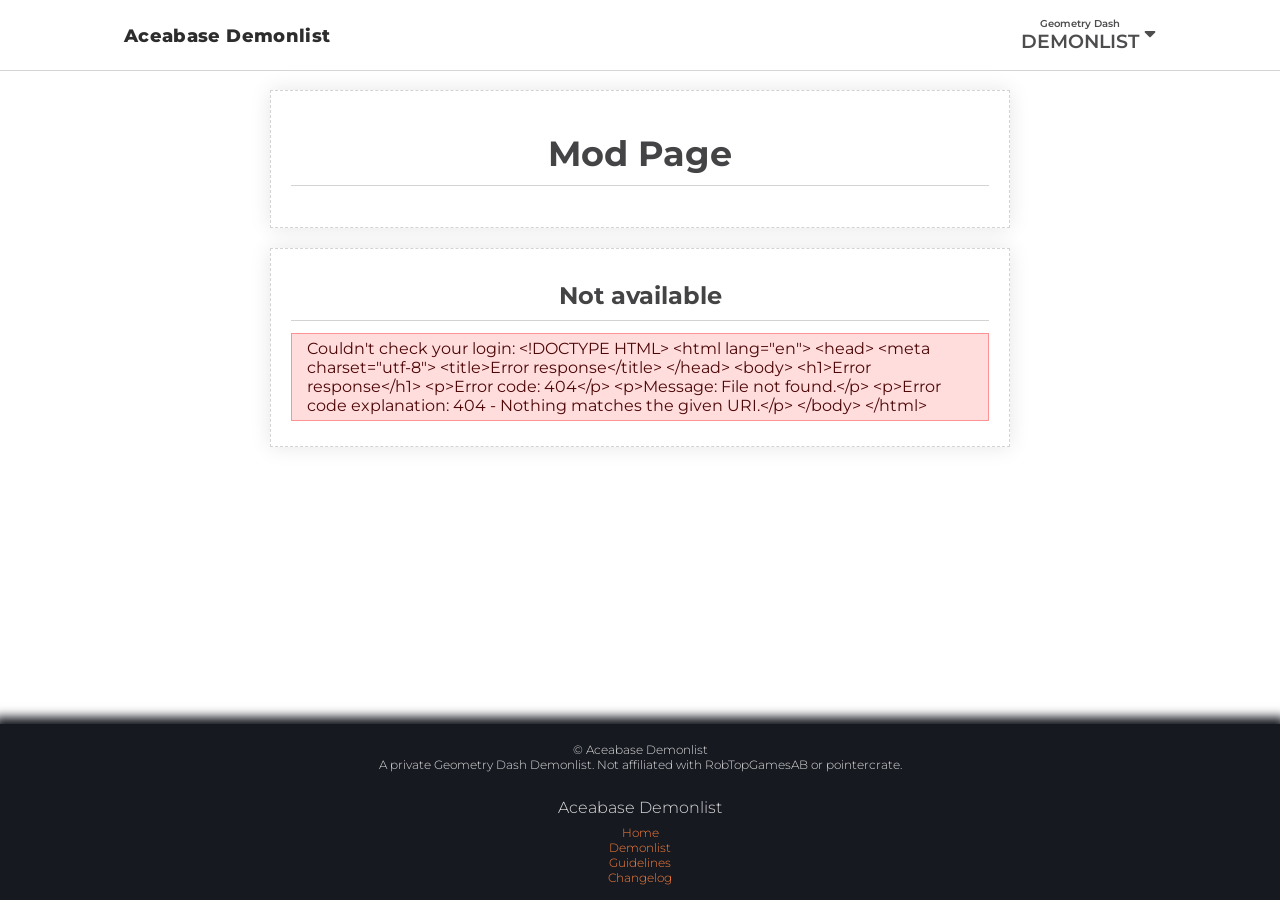
==== admin/index.html @ 79df005d "Mod page: same code on every list (site.json) + states and provinces Getting the mod page ready to r" ====
<!DOCTYPE html>
<html lang="en">
<head>
<meta charset="utf-8">
<link rel="icon" type="image/svg+xml" href="../favicon.svg">
<meta name="viewport" content="width=device-width, initial-scale=1">
<meta name="robots" content="noindex, nofollow">
<title>Mod Page · Aceabase Demonlist</title>
<meta name="description" content="Where the list editors update Aceabase Demonlist.">

<script src="../static/core/js/vendor/jquery.min.js"></script>
<script src="../data/config.js"></script>
<script src="../data/demons.js"></script>
<script src="../data/goal-levels.js"></script>
<script src="../data/goals.js"></script>
<script src="../static/js/list-utils.js"></script>

<link rel="stylesheet" href="../static/core/css/icon.css">
<link rel="stylesheet" href="../static/core/css/nav.css">
<link rel="stylesheet" href="../static/core/css/main.css">
<link rel="stylesheet" href="../static/core/css/ui.css">
<link rel="stylesheet" href="../static/core/css/core.css">
<link rel="stylesheet" href="../static/core/css/fa.all.min.css">
<link rel="stylesheet" href="../static/css/admin.css">
<link rel="stylesheet" href="https://fonts.googleapis.com/css?family=Montserrat|Montserrat:light,bold">
</head>
<body>
<div id="bg" aria-hidden="true"></div>
<div class="content">
<header>
<nav class="center collapse underlined see-through">
  <div class="nav-icon nav-nohide" style="margin-right:auto">
    <a href="../index.html" aria-label="Go to homepage" style="font-weight:800;letter-spacing:.02em;font-size:1.1rem">Aceabase Demonlist</a>
  </div>
  <div class="nav-group">
    <a class="nav-item hover white" href="../demonlist/index.html">
      <span class="flex col"><span style="font-size:50%">Geometry Dash</span><span>DEMONLIST</span></span>
      <i class="fas fa-sort-down" style="height:50%; padding-left:5px"></i>
    </a>
    <ul class="nav-hover-dropdown">
      <li><a class="white hover" href="../guidelines/index.html">Guidelines</a></li>
      <li><a class="white hover" href="../changelog/index.html">Changelog</a></li>
      <li><a class="white hover" href="../demonlist/statsviewer.html">Stats Viewer</a></li>
      <li class="mod-nav"><a class="white hover" href="/api/login">Mod login</a></li>
    </ul>
  </div>
  <div class="nav-item collapse-button nav-nohide">
    <div class="hamburger hover"><input type="checkbox"><span></span><span></span><span></span></div>
  </div>
  <div class="nav-drop-down">
    <a class="nav-item hover white" href="../index.html">Home</a>
    <a class="nav-item hover white" href="../demonlist/index.html">
      <span class="flex col"><span style="font-size:50%">Geometry Dash</span><span>DEMONLIST</span></span>
    </a>
    <ul class="nav-hover-dropdown">
      <li><a class="white hover" href="../guidelines/index.html">Guidelines</a></li>
      <li><a class="white hover" href="../changelog/index.html">Changelog</a></li>
      <li><a class="white hover" href="../demonlist/statsviewer.html">Stats Viewer</a></li>
      <li class="mod-nav"><a class="white hover" href="/api/login">Mod login</a></li>
    </ul>
  </div>
</nav>
<div></div>
</header>

<div class="container" id="admin-page">
  <section class="panel fade">
    <h1 class="underlined pad">Mod Page</h1>
    <p id="who" class="who">Checking if you're logged in...</p>
  </section>

  <!-- shown when not logged in -->
  <section class="panel fade" id="login-panel" hidden>
    <h2 class="underlined pad">Log in</h2>
    <div id="login-problem" class="info-red" hidden></div>
    <div id="denied" class="info-yellow" hidden>
      <p>The Discord account <b id="denied-user"></b> isn't on the editor list yet.</p>
      <p>Send Nigel this ID so he can add you:</p>
      <div class="copy-row">
        <code id="denied-id"></code>
        <button type="button" class="button white hover small" id="denied-copy">Copy</button>
      </div>
    </div>
    <p>Only the list editors can make changes here. Log in with your Discord account to start.</p>
    <a class="button blue hover big-button" id="login-button" href="/api/login">Log in with Discord</a>
  </section>

  <!-- shown when the server isn't set up or can't be reached -->
  <section class="panel fade" id="down-panel" hidden>
    <h2 class="underlined pad">Not available</h2>
    <p id="down-msg" class="info-red"></p>
  </section>

  <div id="tools" hidden>
    <nav class="panel fade jump" aria-label="Tools">
      <a href="#panel-clear">Add a clear</a>
      <a href="#panel-grind">Grind</a>
      <a href="#panel-members">Members</a>
      <a href="#panel-videos">Clears &amp; videos</a>
      <a href="#panel-order">List order</a>
      <a href="#panel-edits">Recent edits</a>
      <a href="#panel-mods" hidden>Mods</a>
    </nav>

    <datalist id="player-names"></datalist>

    <!-- 1. Add a clear -->
    <section class="panel fade tool" id="panel-clear">
      <h2 class="underlined pad">Add a clear</h2>
      <p class="hint">A finished run (100%), or progress on a level that's already on the list.</p>
      <label class="field">
        <span>Player</span>
        <input type="text" id="clear-player" list="player-names" autocomplete="off" autocapitalize="off" spellcheck="false" placeholder="Name on the list">
      </label>
      <div id="clear-new" class="new-player" hidden>
        <p class="hint" id="clear-new-text">New player - they'll be added to the list too. Pick their country:</p>
        <select id="clear-country" class="country-select"></select>
        <select id="clear-subdivision" class="country-select" hidden></select>
      </div>
      <div class="field">
        <label for="clear-level">Level</label>
        <div class="level-row">
          <input type="text" id="clear-level" autocomplete="off" autocapitalize="off" spellcheck="false" placeholder="Level ID or gdladder / gdbrowser link">
          <button type="button" class="button white hover" id="clear-check">Check</button>
        </div>
        <div class="level-info" id="clear-level-info" hidden></div>
      </div>
      <div class="two">
        <label class="field">
          <span>Progress %</span>
          <input type="number" id="clear-progress" min="1" max="100" step="1" inputmode="numeric" value="100">
        </label>
        <label class="field">
          <span>Video link <i>(optional)</i></span>
          <input type="url" id="clear-video" autocomplete="off" autocapitalize="off" spellcheck="false" placeholder="YouTube or Google Drive">
        </label>
      </div>
      <button type="button" class="button blue hover save" id="clear-save">Save clear</button>
      <div class="msg" id="clear-msg" hidden></div>
    </section>

    <!-- 2. The Grind -->
    <section class="panel fade tool" id="panel-grind">
      <h2 class="underlined pad">Grind</h2>
      <p class="hint">The levels players are working on. Pick a player to see what they're grinding now.</p>
      <label class="field">
        <span>Player</span>
        <input type="text" id="grind-player" list="player-names" autocomplete="off" autocapitalize="off" spellcheck="false" placeholder="Name on the list">
      </label>
      <div id="grind-current" class="current" hidden></div>
      <div id="grind-editing" class="info-yellow" hidden></div>
      <div class="field">
        <label for="grind-level">Level</label>
        <div class="level-row">
          <input type="text" id="grind-level" autocomplete="off" autocapitalize="off" spellcheck="false" placeholder="Level ID or gdladder / gdbrowser link">
          <button type="button" class="button white hover" id="grind-check">Check</button>
        </div>
        <div class="level-info" id="grind-level-info" hidden></div>
      </div>
      <fieldset class="field best">
        <legend>Best run from 0%</legend>
        <div class="choices">
          <label><input type="radio" name="grind-best" value="num" checked> <span>Best run</span></label>
          <label><input type="radio" name="grind-best" value="zero"> <span>Not started</span></label>
          <label><input type="radio" name="grind-best" value="null"> <span>Don't know</span></label>
        </div>
        <div class="best-num" id="grind-best-num-row">
          <input type="number" id="grind-best-num" min="0" max="100" step="1" inputmode="numeric" placeholder="e.g. 45"> <span>%</span>
        </div>
      </fieldset>
      <div class="field">
        <span class="label">Runs <i>(practice runs, like 42–100)</i></span>
        <div id="grind-runs" class="runs"></div>
        <button type="button" class="button white hover small" id="grind-add-run">+ Add a run</button>
      </div>
      <div class="rules info-yellow">
        <b>Grind rules</b>
        <ul>
          <li>Only add a run that isn't completely inside another one. If they have 5–26, leave out 5–25.</li>
          <li>Leave out runs inside their best from 0% too (with a best of 40%, 10–30 doesn't go in).</li>
          <li>Did the same run more than once? Put that in the note, like "48% twice."</li>
        </ul>
      </div>
      <label class="field">
        <span>Note <i>(optional, one line)</i></span>
        <input type="text" id="grind-note" autocomplete="off" placeholder="e.g. 48% twice.">
        <small class="counter" id="grind-note-count"></small>
      </label>
      <div class="buttons">
        <button type="button" class="button blue hover save" id="grind-save">Save grind</button>
        <button type="button" class="button white hover" id="grind-clear">Clear the form</button>
      </div>
      <div class="msg" id="grind-msg" hidden></div>
    </section>

    <!-- 3. Members -->
    <section class="panel fade tool" id="panel-members">
      <h2 class="underlined pad">Members</h2>
      <h3>Add a member</h3>
      <p class="hint">For someone with no clears yet. (Adding a clear for a new name adds them too.)</p>
      <div class="two">
        <label class="field">
          <span>Name</span>
          <input type="text" id="member-name" autocomplete="off" autocapitalize="off" spellcheck="false" placeholder="Their name on the list">
        </label>
        <label class="field">
          <span>Country</span>
          <select id="member-country" class="country-select"></select>
        </label>
        <label class="field" id="member-subdivision-row" hidden>
          <span>State / province</span>
          <select id="member-subdivision" class="country-select"></select>
        </label>
      </div>
      <button type="button" class="button blue hover save" id="member-save">Add member</button>
      <div class="msg" id="member-msg" hidden></div>
      <h3>Everyone on the list</h3>
      <ul class="roster" id="roster"></ul>
    </section>

    <!-- 4. Clears & videos -->
    <section class="panel fade tool" id="panel-videos">
      <h2 class="underlined pad">Clears &amp; videos</h2>
      <p class="hint">Add or remove the video on a clear, or take off a clear that was added by mistake.</p>
      <label class="field">
        <span>Player</span>
        <input type="text" id="video-player" list="player-names" autocomplete="off" autocapitalize="off" spellcheck="false" placeholder="Name on the list">
      </label>
      <label class="field" id="video-record-row" hidden>
        <span>Clear</span>
        <select id="video-record"></select>
      </label>
      <p class="hint" id="video-none" hidden></p>
      <div id="video-tools" hidden>
        <p class="current-video" id="video-current"></p>
        <label class="field">
          <span>Video link</span>
          <input type="url" id="video-url" autocomplete="off" autocapitalize="off" spellcheck="false" placeholder="YouTube or Google Drive">
        </label>
        <div class="buttons">
          <button type="button" class="button blue hover save" id="video-save">Save video</button>
          <button type="button" class="button white hover" id="video-remove">Remove video</button>
        </div>
        <div class="danger">
          <button type="button" class="button red hover" id="record-remove">Remove this clear</button>
          <span class="hint">Only for a clear added by mistake.</span>
        </div>
      </div>
      <div class="msg" id="video-msg" hidden></div>
    </section>

    <!-- 5. List order -->
    <section class="panel fade tool" id="panel-order">
      <h2 class="underlined pad">List order</h2>
      <p>Re-checks every demon's placement on the AREDL and GD Demon Ladder and re-sorts the list to match. Takes a couple of minutes.</p>
      <button type="button" class="button blue hover save" id="order-save">Refresh the order</button>
      <div class="msg" id="order-msg" hidden></div>
      <p>Checks Nigel's YouTube channel and puts his showcase on every level that has one. It also runs by itself on Mondays and Thursdays.</p>
      <button type="button" class="button blue hover save" id="showcase-save">Check Nigel's channel</button>
      <div class="msg" id="showcase-msg" hidden></div>
    </section>

    <!-- 6. Recent edits -->
    <section class="panel fade tool" id="panel-edits">
      <h2 class="underlined pad">Recent edits</h2>
      <p class="hint">Every edit from this page, newest first. Reload the page once one is live to see it in the tools above.</p>
      <ul class="edits" id="edits"><li class="hint">Loading...</li></ul>
      <button type="button" class="button white hover small" id="edits-refresh">Refresh</button>
    </section>

    <!-- 7. Mods (Nigel only; the server refuses everyone else) -->
    <section class="panel fade tool" id="panel-mods" hidden>
      <h2 class="underlined pad">Mods</h2>
      <p class="hint">Only you can see this. It sets who can log in here and the List Mods panel on the list. A change counts a minute or two after it's live, once the site has redeployed.</p>
      <h3>Add a mod</h3>
      <p class="hint">Their Discord ID: in Discord, turn on Developer Mode (Settings &gt; Advanced), then right-click their name and pick Copy User ID. Or have them try to log in here: the page shows them their ID with a Copy button. Saving an ID that's already a mod changes their name or rank.</p>
      <div class="two">
        <label class="field">
          <span>Discord ID</span>
          <input type="text" id="mod-id" inputmode="numeric" autocomplete="off" spellcheck="false" placeholder="17-20 digits">
        </label>
        <label class="field">
          <span>Name</span>
          <input type="text" id="mod-name" autocomplete="off" autocapitalize="off" spellcheck="false" placeholder="As it shows in List Mods">
        </label>
      </div>
      <label class="field">
        <span>Rank</span>
        <select id="mod-role">
          <option value="mod">Mod</option>
          <option value="head">Head mod</option>
        </select>
      </label>
      <button type="button" class="button blue hover save" id="mod-save">Save mod</button>
      <div class="msg" id="mod-msg" hidden></div>
      <h3>The mod team</h3>
      <ul class="mods" id="mod-team"><li class="hint">Loading...</li></ul>
    </section>
  </div>
</div>
</div>

<footer class="center">
  <span class="overline pad" style="text-align:center">
    <span id="footer-name"></span><br>
    A private Geometry Dash Demonlist. Not affiliated with RobTopGamesAB or pointercrate.
  </span>
  <div class="flex no-stretch">
    <nav>
      <h2>Aceabase Demonlist</h2>
      <a class="link" href="../index.html">Home</a><br>
      <a class="link" href="../demonlist/index.html">Demonlist</a><br>
      <a class="link" href="../guidelines/index.html">Guidelines</a><br>
      <a class="link" href="../changelog/index.html">Changelog</a><br>
    </nav>
  </div>
  <script>document.getElementById("footer-name").textContent = "© " + window.SITE.name;</script>
</footer>

<script src="../static/core/js/nav.js"></script>
<script src="../static/js/modnav.js"></script>
<script src="../static/js/admin.js"></script>
</body>
</html>
---- static/core/css/icon.css ----
.plus {
  height: 25px;
  width: 25px;
  top: 10px;
  right: 10px;
}

.plus,
.plus:before,
.plus:after {
  position: absolute;
}

.plus:before,
.plus:after {
  position: absolute;
  left: 15px;
  content: " ";
  height: 25px;
  width: 3px;
  background-color: #333;
  border-radius: 10px;
}

.plus:before {
  transform: rotate(90deg);
}

.plus.cross:before {
  transform: rotate(45deg);
}

.plus.cross:after {
  transform: rotate(-45deg);
}

.hamburger {
  display: block;
  position: relative;
  top: 0px;
  left: 0px;

  padding: 5px;
}

.hamburger input {
  display: block;
  width: 40px;
  height: 32px;
  position: absolute;
  top: -2px;
  left: -2px;

  opacity: 0; /* hide this */
  z-index: 2; /* and place it over the hamburger */
}

.hamburger span {
  display: block;
  width: 33px;
  height: 4px;
  margin-bottom: 5px;
  position: relative;

  background: #888;
  border-radius: 3px;

  z-index: 1;

  transform-origin: 4px 0px;

  transition: transform 0.5s cubic-bezier(0.77, 0.2, 0.05, 1),
    background 0.5s cubic-bezier(0.77, 0.2, 0.05, 1), opacity 0.55s ease;
}

.hamburger span:first-child {
  transform-origin: 0% 0%;
}

.hamburger span:nth-last-child(1) {
  transform-origin: 0% 100%;
}

.hamburger input:checked ~ span {
  opacity: 1;
  transform: rotate(45deg) translate(-1px, -1px);
  background: #232323;
}

.hamburger input:checked ~ span:nth-last-child(2) {
  opacity: 0;
  transform: rotate(0deg) scale(0.2, 0.2);
}

.hamburger input:checked ~ span:nth-last-child(1) {
  transform: rotate(-45deg) translate(1px, 1px);
}

.hamburger.hover,
.plus.hover,
.arrow.hover,
i.fa.hover {
  opacity: 0.3;
  cursor: pointer;
}

.hamburger.hover input {
  cursor: pointer;
}

.hamburger.hover > span {
  background: #333;
}

.hamburger.hover:hover,
.plus.hover:hover,
.arrow.hover:hover,
i.fa.hover:hover {
  opacity: 1;
}

.arrow {
  width: 13px;
  height: 13px;
  display: inline-block;
  position: relative;
  bottom: -5px;
  left: -10px;
  transition: 0.4s ease;
  margin-top: 2px;
  text-align: left;
  transform: rotate(45deg);
  float: right;
}

.arrow:before,
.arrow:after {
  position: absolute;
  content: "";
  display: inline-block;
  width: 12px;
  height: 3px;
  background-color: #333;
  transition: 0.4s ease;
}

.arrow:after {
  position: absolute;
  transform: rotate(90deg);
  top: -5px;
  left: 5px;
}

.active .arrow {
  transform: rotate(45deg) translate(-5px, -5px);
}

.active .arrow:before {
  transform: translate(10px, 0);
}

.active .arrow:after {
  transform: rotate(90deg) translate(10px, 0);
}


/*
 Flag styles, taken from https://github.com/lipis/flag-icon-css
 */

.flag-icon-background{background-size:contain;background-position:50%;background-repeat:no-repeat}.flag-icon{background-size:contain;background-position:50%;background-repeat:no-repeat;position:relative;display:inline-block;width:1.33333333em;line-height:1em}.flag-icon:before{content:'\00a0'}
---- static/core/css/nav.css ----
header nav {
  width: 100%;
  height: 70px;

  display: flex;
  flex-direction: row;
  flex-wrap: wrap;

  position: fixed;

  z-index: 999;

  background: var(--color-bg);

  font-size: 1.2em;
  font-weight: 600;
  text-align: center;
}

header nav + * {
  padding-top: 70px;
}

header nav .nav-icon {
  font-size: 150%;
  padding: 5px 20px;
  display: flex;
  align-items: center;
}

header nav .nav-item {
  height: 60px;

  display: flex;
  flex-direction: row;
  justify-content: center;
  align-items: center;

  padding: 5px 20px;

  cursor: pointer;

  position: relative;
}

header nav .nav-item-right {
  margin-left: auto;
}

header nav .nav-group {
  display: flex;
  position: relative;
}

header nav .nav-group-right {
  justify-content: flex-end;
  margin-left: auto;
}

header nav .nav-button {
  width: 40px;
}

header nav .nav-drop-down {
  top: 70px;
  position: absolute;

  background: inherit;
  width: 100%;
  display: none;

  z-index: 1000;

  box-shadow: 0px 7px 10px 1px rgba(0, 0, 0, 0.2);
}

/*
 * Things for on hover sub-menus.
 */
header nav .nav-hover-dropdown {
  margin: 0;
  width: 100%;
  font-size: 90%;
}

header nav .nav-group .nav-hover-dropdown {
  position: absolute;
  top: 70px;

  border: 1px solid rgba(211, 211, 211, 1);
  border-top: 0;
  display: none;
}

header nav .nav-group:hover .nav-hover-dropdown {
  display: block;
}

header nav .nav-hover-dropdown a {
  padding: 10px 20px;
  display: block;
  text-align: left;
}

header nav .nav-drop-down .nav-hover-dropdown a {
  padding-left: 35px;
}

/* --------- smartphone ----------- */
@media (max-width: 1071px) {
  .collapse > :not(.nav-drop-down).nav-group:not(.nav-nohide) {
    display: none;
  }

  .nav-drop-down * {
    align-content: flex-start !important;
    text-align: left !important;
  }

  .nav-drop-down .nav-item {
    justify-content: flex-start;
    height: 50px;
  }

  .nav-drop-down .nav-item > * {
    margin: 0;
  }

  .nav-drop-down.extended {
    display: block;
  }

  .collapse-button {
    display: flex;
    height: 27px !important;
    width: 32px !important;
    margin-top: 24.5px !important;
    margin-bottom: 18.5px !important;
    margin-right: 20px;
    padding: 0px !important;
  }
}

@media (min-width: 1072px) {

  .nav-drop-down {
    display: none;
  }

  .collapse-button {
    display: none !important;
  }
}

footer {
  display: flex;
  flex-direction: column;
  justify-content: center;

  padding-top: 1% !important;

  width: 100%;

  font-size: 0.75em;
  font-weight: 300;
  text-align: center;

  background: #171921;
  color: #ddd;

  box-shadow: 0px -1px 10px 6px #171921;

  position: relative;
  z-index: 1;
}

footer .flex {
  justify-content: center;
}

footer .flex > * {
  margin: 1% 1%;
  min-width: 150px;
  max-width: 30%;
}

footer a.link {
  color: var(--color-link-dark);
}

/* footer nav points to other pages of this same site - no external-link icon */
footer nav a.link:after {
  content: none;
}

footer h2 {
  font-size: 1.3em;
}

footer > * {
  margin: 0.4% 1%;
}

footer * {
  font-weight: inherit;
}

@media (max-width: 1071px) {
  footer > * {
    margin: 10px 10px;
  }

  footer .flex {
    flex-direction: column;
    align-items: center;
  }

  footer .flex {
    flex-wrap: wrap;
  }

  /* stacked footer links: give each one a finger-sized row */
  footer nav a.link {
    display: inline-block;
    padding: 5px 6px;
  }
}
---- static/core/css/main.css ----
:root {
  --color-ok-bg: rgb(238, 255, 228);
  --color-ok-border: #a8ff93;
  --color-ok-text: #074d07;
  --color-ok-accent: #68bf0b;

  --color-warn-bg: #fffadd;
  --color-warn-border: #e0e37b;
  --color-warn-text: #4d4707;
  /* --color-warn-accent */

  --color-error-bg: #fdd;
  --color-error-border: #ff9393;
  --color-error-text: #4d0707;
  /* --color-error-accent */

  --color-consider-bg: #D8EFF3;
  /* --color-consider-border */
  --color-consider-text: #326067;
  /* --color-consider-accent */

  --color-text: #444446;
  --color-text-accent: #222;

  --color-border: lightgray;
  --color-border-broken: #555;

  --color-bg: white;

  --color-link: blue;
  --color-link-dark: #f77e39;

  --color-pc-button-bg: #0881c6;
  --color-pc-button-bg-hover: #076696;
  --color-pc-button-bg-click: #055075;
  --color-pc-button-text: white;
  --color-pc-button-text-click: #eee;

  --color-imp-button-bg: #ff003c;
  --color-imp-button-bg-hover: #ff2457;
  --color-imp-button-bg-click: #f21347;

  --color-unobstrusive-button-bg: var(--color-bg);
  --color-unobstrusive-button-bg-hover: #ddd;
  --color-unobstrusive-button-bg-click: #aaa;
  --color-unobstrusive-button-text: var(--color-text);
  --color-unobstrusive-button-text-click: #111;
}

body {
  color: var(--color-text);

  position: relative;

  min-width: 100%;
  height: 100%;

  background-attachment: fixed;
  background-position: center;
  background-repeat: no-repeat;
  background-size: cover;
}

@media (max-width: 767px) {
  body {
    background-image: none;
  }
}

body {
  font-family: "Montserrat", sans-serif;
}

/* input elements are weird about their font */
input {
  font-family: inherit;
  font-size: inherit;
}

/* If element to scroll to is selected by id in URL, add offset to account for nav bar */
:target:before {
  content: "";
  display: block;
  height: calc(90px + 0.6em); /* fixed header height*/
  margin-top: calc(-90px - 0.6em); /* negative fixed header height */
}
---- static/core/css/ui.css ----
/* Default Button style */

.button {
  padding: 10px 20px;
  text-align: center;
  border: none;
  cursor: pointer;
  display: flex;
  justify-content: center;
  align-items: center;
  text-wrap: wrap;
}

.button.disabled,
.button[disabled] {
  cursor: not-allowed;
}

.button.fade {
  box-shadow: 0px 0px 20px 3px rgba(0, 0, 0, 0.2);
}

.button.hover:not(.disabled):not(.no-shadow):not([disabled]):hover {
  box-shadow: 5px 5px 20px 0px rgba(0, 0, 0, 0.5);
}

/* Link styles */

a.link {
  color: var(--color-link);
}

a.link:after {
  font-family: "Font Awesome 5 Free";
  font-weight: 600;
  font-style: normal;

  display: inline-block;

  text-decoration: inherit;

  margin: auto 3px;
}

a.link:after {
  content: "\f35d";
  text-decoration: none;
}

@media (max-width: 768px) {
  a.mobile-only-link {
    color: var(--color-link);
  }

  a.mobile-only-link:after {
    font-family: "Font Awesome 5 Free";
    font-weight: 600;
    font-style: normal;
    display: inline-block;
    text-decoration: inherit;
    margin: auto 3px;
  }

  a.mobile-only-link:after {
    content: "\f35d";
    text-decoration: none;
  }
}

/* Default header styles */

body,
html {
  height: 100%;
}

body {
  margin: 0px;
}

h1,
h2,
h3,
h4,
h5 {
  text-align: center;
}

h1 {
  font-size: 2.2em;
  margin: 0.6em 0;
}

h2 {
  font-size: 1.5em;
  margin: 0.5em 0;
}

h3 {
  font-size: 1em;
  margin: 0.3em 0;
}

h4 {
  font-size: 0.8em;
  margin: 0.4em 0;
}

@media (max-width: 767px) {
  h1 {
    font-size: 1.9em;
  }

  h2 {
    font-size: 1.5em;
  }

  h3 {
    font-size: 1.1em;
  }
}

/* Misc element styles */

iframe {
  border: none;
}

table {
  border-collapse: collapse;
}

ul {
  padding: 0;
  list-style: none;
}

a {
  color: var(--color-text-accent);
  text-decoration: none;
  cursor: pointer;
}

*:focus {
  outline: none;
}

/* Flex layout classes */

.flex {
  display: flex;
  justify-content: flex-start;
  position: relative;
  max-width: 100%;
  flex-flow: row nowrap;
}

.flex.wrap {
  flex-wrap: wrap;
}

.flex.col {
  flex-direction: column;
}

@media (max-width: 767px) {
  .flex.mobile-col {
    flex-direction: column;
  }
}

.flex.space {
  justify-content: space-between;
}

.flex.cen {
  justify-content: center;
  align-items: center;
}

.flex:not(.no-stretch) > *:not(.no-stretch) {
  flex-grow: 1;
}

.overlay {
  display: none;
  position: fixed;
  top: 0;
  left: 0;
  right: 0;
  bottom: 0;
  background-color: rgba(255, 255, 255, 0.8);
  z-index: 1083458237;
}

.dialog {
  position: fixed;
  top: 50%;
  left: 50%;
  transform: translate(-50%, -50%);
  background: var(--color-bg);;
  box-shadow: 0px 0px 20px 0px rgba(0, 0, 0, 0.3);
  border: 1px var(--color-border-broken) dashed;
  padding: 10px;
  max-width: 600px;
  overflow:auto;
  max-height:100%;
  box-sizing:border-box
}

.dialog p {
  margin: 15px;
}

/* Panel styles */

.panel {
  padding: 20px;
  margin: 30px 10px;

  text-align: center;

  position: relative;

  background: var(--color-bg);

  flex-grow: 1;
  overflow: hidden;
}

.closable {
  transition: opacity 1s;
}

.closable.initial-hidden {
  display: none;
  opacity: 0;
}

/* Roman list */

ul.roman {
  list-style-position: inside;
}

ul.roman li {
  font-weight: bolder;
  list-style-type: upper-roman;
  margin: 8px 0px;
}

/* General Input Styles */

input, textarea {
  border-radius: 0;
}

textarea {
  background: var(--color-bg);
  border: 1px solid var(--color-border);
  padding: 5px;
  box-sizing: border-box;
  resize: none;
}

input[type="text"],
input[type="number"],
input[type="url"],
input[type="password"],
input[type="datetime-local"],
textarea {
  border: 1px solid var(--color-border);
  color: var(--color-text);
  min-width: 0; /* Firefox and Egde need this */

  padding: 0px 5px;

  background: var(--color-bg);
  box-sizing: border-box;
}

input[type="text"],
input[type="number"],
input[type="url"],
input[type="password"],
input[type="datetime-local"]{
  min-height: 1em;
  height: 2em;
}

form input[type="text"]:valid,
form input[type="number"]:valid,
form input[type="url"]:valid,
form input[type="password"]:valid,
form input[type="datetime-local"]:valid,
textarea:valid {
  border-bottom: 1px solid var(--color-ok-border);
}

form input[type="text"]:invalid,
form input[type="number"]:invalid,
form input[type="url"]:invalid,
form input[type="password"]:invalid,
form input[type="datetime-local"]:invalid,
textarea:invalid {
  border-bottom: 1px solid var(--color-link-dark);
}

.form-input > * {
  text-align: left;
  font-style: italic;

  margin-top: 2px !important;
  margin-bottom: 2px !important;
}

p.error {
  font-size: 60% !important;
  color: var(--color-link-dark);
  margin: 0;
}

.form-input {
  display: flex;
  flex-direction: column;

  margin: 10px 0px;
}

/* Turns out browser checkboxes are ass-ugly */
/* Customize the label (the container) */
.cb-container {
  display: block;
  position: relative;
  padding-left: 1.5em;
  cursor: pointer;
}

/* Hide the browser's default checkbox */
.cb-container input {
  position: absolute;
  opacity: 0;
  cursor: pointer;
  left: 0;
  top: 0;
  margin-top: 2px;
  z-index: 100;
}

/* Create a custom checkbox */
.checkmark {
  position: absolute;
  top: 0;
  left: 0;
  height: 1em;
  width: 1em;
  background-color: #eee;
  margin-top: 2px;
}
.stats-container .checkmark {
  font-size: 111%;
}

/* On mouse-over, add a grey background color */
.cb-container:hover input ~ .checkmark {
  background-color: #ccc;
}

/* When the checkbox is checked, add a blue background */
.cb-container input:checked ~ .checkmark {
  background-color: var(--color-pc-button-bg);
}

/* Create the checkmark/indicator (hidden when not checked) */
.checkmark:after {
  content: "";
  position: absolute;
  display: none;
}

/* Show the checkmark when checked */
.cb-container input:checked ~ .checkmark:after {
  display: block;
}

/* Style the checkmark/indicator */
.cb-container .checkmark:after {
  left: 5px;
  top: 2px;
  width: 4px;
  height: 8px;
  border: solid white;
  border-width: 0 2px 2px 0;
  transform: rotate(45deg);
}
/* Search UI Element */

.search {
  padding: 0px 4px;

  border: 1px solid #999;
  border-radius: 0px;

  display: flex;
  justify-content: space-between;
}

.search:before,
.search:after,
.dropdown-menu div:first-child:after {
  font-family: "Font Awesome 5 Free";
  font-weight: 900;
  font-style: normal;

  cursor: pointer;

  display: inline-block;

  text-decoration: inherit;

  margin: auto 3px;
}

.search:before {
  content: "\f002";
}

.search:after {
  content: "\f057";
}

.dropdown-menu div:first-child:after {
  content: "\f078";
  position: absolute;
  right: 0;
  top: .5em;
}

.search input {
  margin: 5px;
  border: 0;
  flex-grow: 2;
}

.search.seperated input {
  border-left: 1px solid var(--color-border-broken);
  border-right: 1px solid var(--color-border-broken);
}

/*
 * Stats Viewer like Panels:
 * + .viewer is the element that contains the paginator and the content
 * + .viewer-content is the element that contains the content of the viewer, displayed to the right of the paginator
 */

.viewer {
  margin-top: 10px;
}

/* Hidden until first element in paginator is selected */
.viewer .viewer-content {
  display: none;
  margin-left: 10px;
}

.viewer .viewer-welcome {
  text-align: center;
  margin-left: 10px;
}

/* Decorative blue-square columns down the page edges (pointercrate's
   squares3.png). Fixed behind the content; only shown once the viewport is
   wide enough to clear the 1072px centred content column. Dialled back from
   pointercrate's full-strength version so it reads as ambient decoration on
   this sparser layout - bump --bg-strength to make it bolder. */
:root {
  --bg-strength: 1;
}

#bg {
  position: fixed;
  inset: 0;
  z-index: -1;
  pointer-events: none;
  opacity: var(--bg-strength);
  background: url(../../images/squares3.png) top / 100% auto repeat-y;
}

@media (max-width: 1399px) {
  #bg {
    display: none;
  }
}

/* Demon preview block. `.thumb` shows a screenshot (background-image);
   `.demon-card` is the generated fallback - a difficulty-coloured card with the
   level name, used everywhere a demon has no thumbnailUrl. */
.thumb {
  display: block;
  aspect-ratio: 16 / 9;
  background: #111 center / cover no-repeat;
}

.demon-card {
  display: flex;
  flex-direction: column;
  align-items: center;
  justify-content: center;
  gap: 3px;
  padding: 10px 12px;
  overflow: hidden;
  text-align: center;
  color: #fff;
  background: linear-gradient(135deg, #4a2530, #23121a);
}

.demon-card-name {
  font-weight: 800;
  font-size: 1rem;
  line-height: 1.12;
  word-break: break-word;
  text-shadow: 0 1px 4px rgba(0, 0, 0, 0.4);
}

.demon-card-diff {
  font-size: 0.72em;
  letter-spacing: 0.09em;
  text-transform: uppercase;
  opacity: 0.88;
}

.demon-card.diff-easy    { background: linear-gradient(135deg, #4aa564, #2e7d47); }
.demon-card.diff-medium  { background: linear-gradient(135deg, #d7a13a, #a9761c); }
.demon-card.diff-hard    { background: linear-gradient(135deg, #d97b3a, #a9501c); }
.demon-card.diff-insane  { background: linear-gradient(135deg, #cf3f3f, #932525); }
.demon-card.diff-extreme { background: linear-gradient(135deg, #4a2530, #201017); }
.demon-card.diff-official { background: linear-gradient(135deg, #2f76b3, #184a71); }

@media (min-width: 768px) {
  .viewer .paginator {
    max-width: 35%;
  }

  .viewer .viewer-content,
  .viewer .viewer-welcome {
    max-width: 65%;
  }
}

@media (max-width: 767px) {
  .viewer .viewer-content,
  .viewer .viewer-welcome,
  .viewer .paginator {
    max-width: 100%;
  }

  .viewer {
    flex-wrap: wrap;
  }
  
  .no-mobile {
    display: none
  }
}

.stats-container {
  margin: 5px 0%;
  flex-wrap: wrap;
}

.stats-container > * {
  margin: 5px 1%;
}

.stats-container b {
  font-size: 110%;
}

.stats-container :not(b):not(.fa) {
  font-size: 90%;
}

/* Dropdown selection menu thingy styles */

.dropdown-menu {
  position: relative;
  display: inline-block;
}

.dropdown-menu .menu {
  position: absolute;
  display: none;
  top: 2em; /* place it below the box! */

  width: calc(100% - 2px);
  max-height: 290px;
  overflow-y: scroll;

  background: var(--color-bg);

  border: 1px solid var(--color-border);

  z-index: 100;

  box-shadow: 0px 8px 10px #ccc, -10px 8px 15px #ccc, 10px 8px 15px #ccc;
}

h1 .dropdown-menu ul,
h2 .dropdown-menu ul {
  font-size: 0.55em;
  font-weight: normal;
}

.dropdown-menu > div {
  border-bottom: 1px dotted var(--color-border-broken);
  width: 100%;
}

.dropdown-menu input[type="text"] {
  border: none;
  font-size: 1em;
  width: 100%
}

.dropdown-menu div:focus-within {
  border: 1px solid #bbb;
  border-bottom: none;
  box-shadow: 0 0 10px 5px #ccc;
}

.dropdown-menu input:focus, .dropdown-menu input:invalid {
  border: none;
}

.dropdown-menu div:focus-within + .menu {
  /*opacity: 0.95;*/
  border-top: none;
}

.dropdown-menu .menu ul {
  margin: 0;
}

.dropdown-menu .menu ul li {
  padding: 3px 10px;
  text-align: left;
  cursor: pointer;
}

/* DropDown styles */
.dropdown {
  z-index: 10;
  width: 100%;
  position: absolute;
  display: none;
  left: 0;
}

/*
 * Tooltip stuff
 */

.tooltip {
  position: relative;
  display: inline-block;
}

.tooltip .tooltiptext {
  opacity: 0;
  font-weight: normal;
  font-size: 0.9em;
  text-align: center;

  visibility: hidden;
  z-index: 9;

  border: 3px solid #ddd;
  background: var(--color-bg);

  left: 50%;
  transform: translateX(-50%);

  padding: 5px;
  margin: 5px;

  position: absolute;
}

.tooltip:hover .tooltiptext {
  visibility: visible;
  opacity: 0.9;
  transition: 1s opacity;
}

/* (Under)lines */
.underlined {
  border-bottom: 1px solid var(--color-border);
}

.underlined.pad {
  padding-bottom: 10px;
}

.leftlined {
  border-left: 1px solid var(--color-border);
}

.leftlined.pad {
  padding-left: 10px;
}

.rightlined {
  border-right: 1px solid var(--color-border);
}

.rightlined.pad {
  padding-right: 10px;
}

.overlined {
  border-top: 1px solid var(--color-border);
}

.overlined.pad {
  padding-top: 10px;
}

.underdotted {
  border-bottom: 1px dotted var(--color-border-broken);
}

.info-green, .ok {
  background: var(--color-ok-bg);
  border-color: var(--color-ok-border);
  color: var(--color-ok-text);
}

.info-green {
  padding: 5px 15px;
  margin: 5px 0px;
  border-width: 1px;
  border-style:  solid;
}

.info-green a {
  color: var(--color-ok-accent);
}

.info-yellow, .warn {
  background: var(--color-warn-bg);
  border-color: var(--color-warn-border);
  color: var(--color-warn-text);
}

.info-yellow {
  padding: 5px 15px;
  margin: 5px 0px;
  border-width: 1px;
  border-style:  solid;
}

.info-red, .err {
  background: var(--color-error-bg);
  border-color: var(--color-error-border);
  color: var(--color-error-text);
}

.info-red {
  padding: 5px 15px;
  margin: 5px 0px;
  border-width: 1px;
  border-style:  solid;
}

.consider {
  background: var(--color-consider-bg);
}

.output {
  display: none;
  font-style: italic;
  font-size: 80%;
  margin: 0px;
}

ul.selection-list {
  overflow-y: scroll;
  border: 1px solid #999;
  font-size: 80%;
  margin: 10px 0px;
}

ul.selection-list li {
  padding: 5px;
  text-align: left;
  cursor: pointer;
}

/* Tab panel stuff */
.tab-content:not(.tab-content-active) {
  display: none;
}

.tab {
  cursor: pointer;
}

.tab-active {
  color: var(--color-pc-button-bg);
}
---- static/core/css/core.css ----
/* Basic css classes that can be applied to various components to make them look fancy*/

/* https://stackoverflow.com/questions/16679146/force-footer-on-bottom-on-pages-with-little-content */
html, body {
  height: 100%;
}

body {
  display: flex;
  flex-direction: column;
}

.content {
  flex: 1 0 auto;
}

footer {
  flex-shrink: 0;
}

.bordered {
  border: 1px solid #ddd;
}

.fade {
  box-shadow: 0px 0px 20px 0px rgba(0, 0, 0, 0.1);
  border: 1px lightgray dashed;
}

@media (min-width: 1072px) {
  .fade-hide {
    box-shadow: 0px 0px 20px 0px rgba(0, 0, 0, 0.1);
  }

  .m-center {
    max-width: 1072px;
    margin-left: calc(50% - 1072px / 2) !important;
    margin-right: calc(50% - 1072px / 2) !important;
  }

  /* center using padding */
  .center {
    max-width: 1072px;
    padding-left: calc(50% - 1072px / 2);
    padding-right: calc(50% - 1072px / 2);
  }
}

@media (min-width: 1359px) {
  /* center using margin */
  .m-center {
    max-width: 1072px;
    margin-left: calc(50% - 1072px / 2) !important;
    margin-right: calc(50% - 1072px / 2) !important;
  }

  /* center using padding */
  .center {
    max-width: 1072px;
    padding-left: calc(50% - 1072px / 2);
    padding-right: calc(50% - 1072px / 2);
  }
}


.clickable {
  cursor: pointer;
}

.see-through {
  opacity: 0.95;
}

.disabled,
*[disabled] {
  opacity: 0.7;
}

.hover,
.hover:hover:not(.disabled):not([disabled]) {
  transition: all 0.8s ease;
}

.hover.scale:hover:not(.disabled):not([disabled]) {
  transform: scale(1.1);
}

/* color modifying styles */

.blue {
  background-color: var(--color-pc-button-bg);
  color: var(--color-pc-button-text);
}

.blue.hover:not(.disabled):not([disabled]):hover,
.blue.active {
  background-color: var(--color-pc-button-bg-hover);
}

.blue.hover:not(.disabled):not([disabled]):active {
  background-color: var(--color-pc-button-bg-click);
  color: var(--color-pc-button-text-click);
}

.white {
  background-color: var(--color-unobstrusive-button-bg);
  color: var(--color-unobstrusive-button-text);
}

.white.hover:not(.disabled):not([disabled]):hover,
.white.active {
  background-color: var(--color-unobstrusive-button-bg-hover);
}

.white.hover:not(.disabled):not([disabled]):active {
  background-color: var(--color-unobstrusive-button-bg-click);
  color: var(--color-unobstrusive-button-text-click);
}

.red {
  background: var(--color-imp-button-bg);
  color: var(--color-pc-button-text);
}

.red.hover:not(.disabled):not([disabled]):hover,
.red.active {
  background: var(--color-imp-button-bg-hover);
}

.red.hover:not(.disabled):not([disabled]):active,
.red.active {
  background: var(--color-imp-button-bg-click);
  color: var(--color-pc-button-text-click);
}

/* size modifying styles */

.large {
  padding: 20px 40px;
}

.medium {
  padding: 10px 20px;
}

.small {
  padding: 5px 10px;
}

.xsmall {
  padding: 1px 2px;
}

/* animations */

.fade-in,
.fade-out {
  animation-name: fade;
  animation-duration: 1s;
  animation-timing-function: ease-out;
}

.fade-in {
  opacity: 1;
}

.fade-out {
  opacity: 0;
}

.scale-in,
.scale-out {
  animation-name: scale;
  animation-duration: 1;
  animation-timing-function: ease-out;
}

.fade-out,
.scale-out {
  animation-direction: reverse;
}

@keyframes fade {
  from {
    opacity: 0;
  }
  to {
    opacity: 1;
  }
}

@keyframes scale {
  from {
    transform: scale(0);
  }
  to {
    transform: scale(1);
  }
}
---- static/css/admin.css ----
/* The mod page (admin/index.html). Built on the site's own ui.css / core.css
   (panels, .button.blue/.white/.red, .info-green/-yellow/-red); this file only
   lays out the forms. Phones first: editors mostly use it on a phone, so every
   control is full width and at least 16px text (smaller makes iOS zoom in). */

#admin-page {
  max-width: 760px;
  margin: 10px auto 0;
  padding: 0 6px;
  box-sizing: border-box;
}

#admin-page [hidden] {
  display: none !important;
}

#admin-page .panel {
  text-align: left;
  margin: 20px 4px;
}

#admin-page h1,
#admin-page h2 {
  text-align: center;
}

#admin-page h3 {
  margin: 20px 0 6px;
  font-size: 1.05em;
}

#admin-page .who {
  text-align: center;
  margin: 10px 0 0;
}

#admin-page .hint,
#admin-page .muted {
  color: #777;
  font-size: 0.9em;
}

#admin-page .muted {
  margin-left: 4px;
}

/* --- fields --- */

#admin-page .field {
  display: block;
  margin: 12px 0;
  border: 0;
  padding: 0;
  min-width: 0;
}

#admin-page .field > span,
#admin-page .field > label,
#admin-page .field > legend,
#admin-page .label {
  display: block;
  font-weight: bold;
  margin-bottom: 4px;
  padding: 0;
}

#admin-page .field i {
  font-weight: normal;
  color: #777;
}

#admin-page input[type="text"],
#admin-page input[type="number"],
#admin-page input[type="url"],
#admin-page select {
  width: 100%;
  height: 2.6em;
  padding: 0 10px;
  font: inherit;
  font-size: 16px;
  border: 1px solid var(--color-border);
  border-radius: 3px;
  background: var(--color-bg);
  color: var(--color-text);
  box-sizing: border-box;
}

#admin-page input:focus,
#admin-page select:focus {
  border-color: var(--color-pc-button-bg);
  outline: 2px solid rgba(8, 129, 198, 0.25);
}

#admin-page button.button {
  font: inherit;
  font-size: 15px;
  border-radius: 3px;
  min-height: 2.6em;
}

#admin-page .button.white {
  border: 1px solid var(--color-border);
}

#admin-page .button.small {
  padding: 6px 14px;
  min-height: 2.2em;
  font-size: 14px;
}

#admin-page .button[disabled] {
  opacity: 0.5;
}

#admin-page .button.save {
  margin-top: 6px;
  min-width: 160px;
}

#admin-page .big-button {
  display: flex;
  margin: 16px auto 6px;
  max-width: 320px;
  font-size: 17px;
  border-radius: 3px;
  text-decoration: none;
}

#admin-page .buttons {
  display: flex;
  flex-wrap: wrap;
  gap: 8px;
  align-items: center;
}

#admin-page .buttons .button {
  margin-top: 6px;
}

#admin-page .two {
  display: grid;
  grid-template-columns: 1fr 1fr;
  gap: 0 14px;
}

#admin-page .level-row {
  display: flex;
  gap: 6px;
}

#admin-page .level-row input {
  flex: 1 1 auto;
}

#admin-page .level-row .button {
  flex: 0 0 auto;
  padding: 0 16px;
}

#admin-page .level-info,
#admin-page .msg {
  margin: 6px 0 0;
  padding: 8px 12px;
  border: 1px solid transparent;
  font-size: 0.95em;
  overflow-wrap: anywhere;
}

#admin-page .info-plain {
  background: #f4f8fb;
  border-color: #d6e4ee;
}

#admin-page .msg a {
  color: inherit;
  font-weight: bold;
  text-decoration: underline;
}

#admin-page .new-player {
  margin: -4px 0 12px;
  padding: 8px 12px;
  background: var(--color-warn-bg);
  border: 1px solid var(--color-warn-border);
}

#admin-page .new-player .hint {
  margin: 0 0 6px;
  color: var(--color-warn-text);
}

/* --- grind --- */

#admin-page .choices {
  display: flex;
  flex-wrap: wrap;
  gap: 6px;
}

#admin-page .choices label {
  flex: 1 1 auto;
  display: flex;
  align-items: center;
  justify-content: center;
  gap: 6px;
  padding: 8px 12px;
  border: 1px solid var(--color-border);
  border-radius: 3px;
  cursor: pointer;
  font-weight: normal;
  white-space: nowrap;
}

#admin-page .choices label:has(input:checked) {
  border-color: var(--color-pc-button-bg);
  background: #eaf4fb;
}

#admin-page .best-num {
  display: flex;
  align-items: center;
  gap: 6px;
  margin-top: 8px;
  max-width: 160px;
}

#admin-page .runs .run {
  display: flex;
  align-items: center;
  gap: 6px;
  margin-bottom: 6px;
}

#admin-page .runs .run input {
  width: 5.5em;
  flex: 0 1 5.5em;
}

#admin-page .runs .dash,
#admin-page .runs .pct {
  color: #777;
}

#admin-page .runs .run-drop {
  min-height: 2.6em;
  padding: 0 12px;
  margin-left: auto;
}

#admin-page .rules {
  margin: 12px 0;
  font-size: 0.92em;
}

#admin-page .rules ul {
  margin: 4px 0 2px;
  padding-left: 18px;
}

#admin-page .rules li {
  margin: 3px 0;
}

#admin-page .counter {
  display: block;
  text-align: right;
  color: #777;
  font-size: 0.8em;
  margin-top: 2px;
}

#admin-page .counter.over {
  color: #c0392b;
  font-weight: bold;
}

#admin-page .current {
  margin: 0 0 12px;
  padding: 8px 12px;
  background: #f7f7f7;
  border: 1px solid #e4e4e4;
}

#admin-page .current p {
  margin: 4px 0;
}

#admin-page .goal-list {
  list-style: none;
  margin: 0;
  padding: 0;
}

#admin-page .goal-list li {
  display: flex;
  flex-wrap: wrap;
  align-items: center;
  justify-content: space-between;
  gap: 6px;
  padding: 8px 0;
  border-top: 1px solid #e4e4e4;
}

#admin-page .goal-text {
  flex: 1 1 220px;
  min-width: 0;
  overflow-wrap: anywhere;
}

#admin-page .goal-buttons {
  display: flex;
  gap: 6px;
}

/* --- members --- */

#admin-page .roster {
  list-style: none;
  margin: 0;
  padding: 0;
  columns: 2 220px;
  column-gap: 20px;
}

#admin-page .roster li {
  break-inside: avoid;
  padding: 5px 0;
  border-bottom: 1px solid #eee;
  overflow-wrap: anywhere;
}

#admin-page .roster .flag-icon {
  margin-right: 2px;
}

/* --- mods (Nigel only) --- */

#admin-page .mods {
  list-style: none;
  margin: 0;
  padding: 0;
}

#admin-page .mods li {
  display: flex;
  flex-wrap: wrap;
  align-items: center;
  gap: 4px 10px;
  padding: 6px 0;
  border-bottom: 1px solid #eee;
  overflow-wrap: anywhere;
}

#admin-page .mods .mod-buttons {
  display: flex;
  gap: 6px;
  margin-left: auto;
}

#admin-page .mods .msg {
  flex-basis: 100%;
}

/* --- clears & videos --- */

#admin-page .current-video {
  overflow-wrap: anywhere;
  margin: 8px 0;
}

#admin-page .current-video a {
  color: var(--color-link);
}

#admin-page .danger {
  margin-top: 18px;
  padding-top: 12px;
  border-top: 1px dashed #ddd;
  display: flex;
  flex-wrap: wrap;
  align-items: center;
  gap: 10px;
}

/* --- jump links --- */

#admin-page .jump {
  display: flex;
  flex-wrap: wrap;
  justify-content: center;
  gap: 6px 16px;
  padding: 12px;
}

#admin-page .jump a {
  color: var(--color-pc-button-bg);
  white-space: nowrap;
}

/* --- recent edits --- */

#admin-page .edits {
  list-style: none;
  margin: 0 0 10px;
  padding: 0;
}

#admin-page .edits li.edit {
  display: grid;
  grid-template-columns: 1fr auto;
  gap: 2px 12px;
  padding: 10px 0;
  border-bottom: 1px solid #eee;
}

#admin-page .edit .what {
  font-weight: bold;
  overflow-wrap: anywhere;
}

#admin-page .edit .meta {
  grid-column: 1;
  color: #777;
  font-size: 0.88em;
}

#admin-page .edit .state {
  grid-column: 2;
  grid-row: 1 / span 2;
  align-self: center;
}

#admin-page .edit .why,
#admin-page .edit .details {
  grid-column: 1 / -1;
  font-size: 0.9em;
  overflow-wrap: anywhere;
}

#admin-page .edit .why {
  color: var(--color-error-text);
}

#admin-page .edit .details {
  color: var(--color-link);
}

#admin-page .badge {
  display: inline-block;
  padding: 3px 10px;
  border-radius: 999px;
  font-size: 0.85em;
  white-space: nowrap;
  background: #eee;
}

#admin-page .edit.working .badge {
  background: #dcecf8;
  color: #0b4f78;
}

#admin-page .edit.done .badge {
  background: var(--color-ok-bg);
  color: var(--color-ok-text);
  border: 1px solid var(--color-ok-border);
}

#admin-page .edit.failed .badge {
  background: var(--color-error-bg);
  color: var(--color-error-text);
  border: 1px solid var(--color-error-border);
}

/* --- login --- */

#admin-page #denied p {
  margin: 4px 0;
}

#admin-page .copy-row {
  display: flex;
  flex-wrap: wrap;
  align-items: center;
  gap: 8px;
  margin: 6px 0 4px;
}

#admin-page .copy-row code {
  font-size: 1.1em;
  padding: 4px 8px;
  background: #fff;
  border: 1px solid var(--color-border);
  user-select: all;
  overflow-wrap: anywhere;
}

/* --- phones --- */

@media (max-width: 560px) {
  #admin-page {
    padding: 0;
  }

  #admin-page .panel {
    margin: 14px 0;
    padding: 16px 14px;
  }

  #admin-page .two {
    grid-template-columns: 1fr;
  }

  #admin-page .button.save {
    width: 100%;
  }

  #admin-page .buttons .button {
    flex: 1 1 auto;
  }

  #admin-page .roster {
    columns: 1;
  }
}

#admin-page .who .logout {
  color: var(--color-link);
}
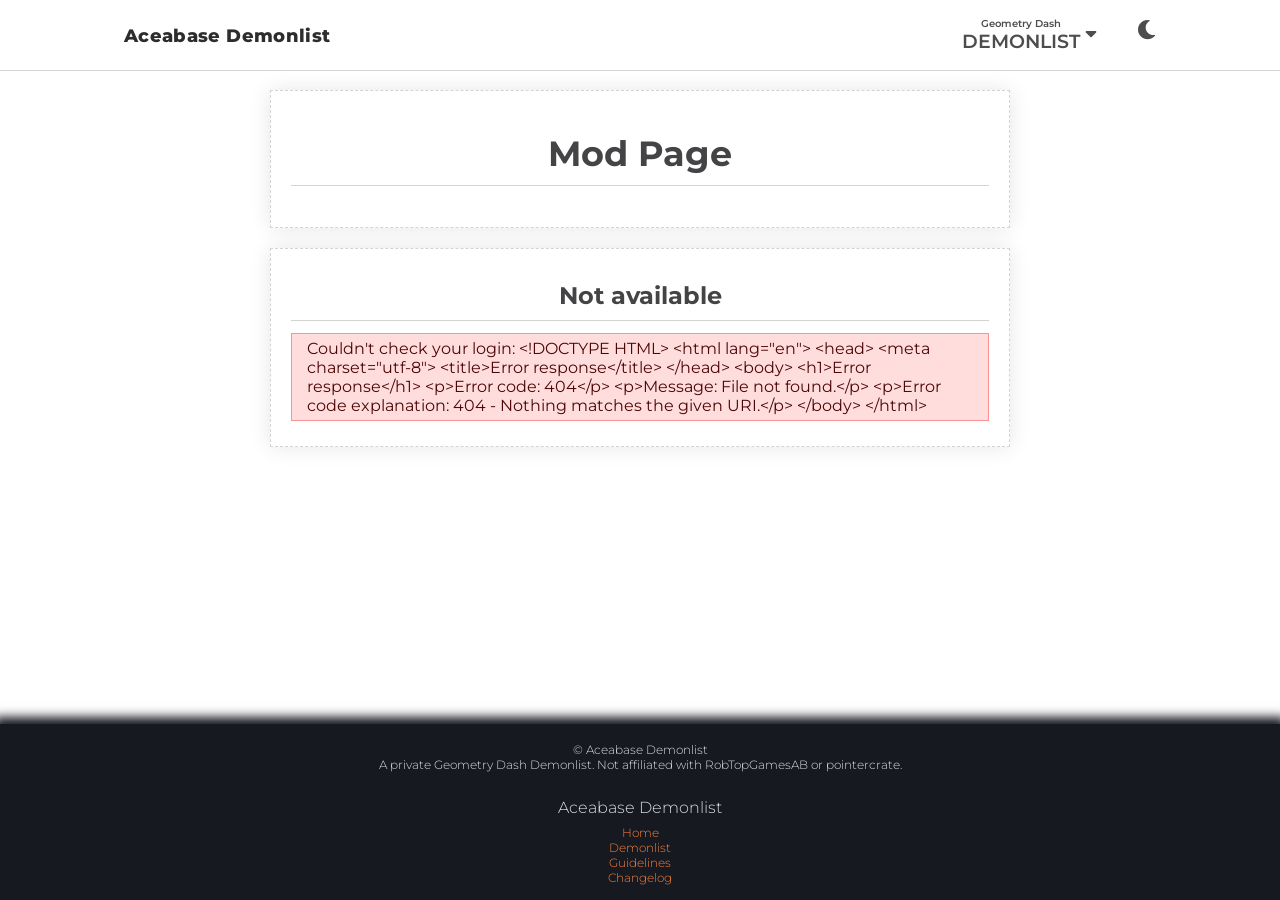
==== commit a2db2a45: "Night Cabin: the list's own theme, behind a moon button in the top bar Pointercrate's look stays the" ====
--- a/admin/index.html
+++ b/admin/index.html
@@ -10,10 +10,13 @@
 
 <script src="../static/core/js/vendor/jquery.min.js"></script>
 <script src="../data/config.js"></script>
+<script src="../static/js/theme.js"></script>
 <script src="../data/demons.js"></script>
 <script src="../data/goal-levels.js"></script>
 <script src="../data/goals.js"></script>
+<script src="../data/unrated.js"></script>
 <script src="../static/js/list-utils.js"></script>
+<script src="../static/js/views.js"></script>
 
 <link rel="stylesheet" href="../static/core/css/icon.css">
 <link rel="stylesheet" href="../static/core/css/nav.css">
@@ -23,6 +26,7 @@
 <link rel="stylesheet" href="../static/core/css/fa.all.min.css">
 <link rel="stylesheet" href="../static/css/admin.css">
 <link rel="stylesheet" href="https://fonts.googleapis.com/css?family=Montserrat|Montserrat:light,bold">
+<link rel="stylesheet" href="../static/css/theme-cabin.css">
 </head>
 <body>
 <div id="bg" aria-hidden="true"></div>
@@ -44,6 +48,9 @@
       <li class="mod-nav"><a class="white hover" href="/api/login">Mod login</a></li>
     </ul>
   </div>
+  <button type="button" class="nav-item hover white theme-switch" id="theme-switch" title="Theme" aria-label="Theme">
+    <i class="fas fa-moon" aria-hidden="true"></i><i class="fas fa-sun" aria-hidden="true"></i>
+  </button>
   <div class="nav-item collapse-button nav-nohide">
     <div class="hamburger hover"><input type="checkbox"><span></span><span></span><span></span></div>
   </div>
@@ -98,6 +105,7 @@
       <a href="#panel-members">Members</a>
       <a href="#panel-videos">Clears &amp; videos</a>
       <a href="#panel-order">List order</a>
+      <a href="#panel-unrated" hidden>Rated+ levels</a>
       <a href="#panel-edits">Recent edits</a>
       <a href="#panel-mods" hidden>Mods</a>
     </nav>
@@ -107,7 +115,7 @@
     <!-- 1. Add a clear -->
     <section class="panel fade tool" id="panel-clear">
       <h2 class="underlined pad">Add a clear</h2>
-      <p class="hint">A finished run (100%), or progress on a level that's already on the list.</p>
+      <p class="hint">A finished run (100%), or progress on a level that's already on the list. On an unrated level (Rated+), any progress counts.</p>
       <label class="field">
         <span>Player</span>
         <input type="text" id="clear-player" list="player-names" autocomplete="off" autocapitalize="off" spellcheck="false" placeholder="Name on the list">
@@ -258,6 +266,13 @@
       <p>Checks Nigel's YouTube channel and puts his showcase on every level that has one. It also runs by itself on Mondays and Thursdays.</p>
       <button type="button" class="button blue hover save" id="showcase-save">Check Nigel's channel</button>
       <div class="msg" id="showcase-msg" hidden></div>
+    </section>
+
+    <!-- 5b. Rated+ levels (head mods; static/js/admin.js setupUnrated shows it) -->
+    <section class="panel fade tool" id="panel-unrated" hidden>
+      <h2 class="underlined pad">Rated+ levels</h2>
+      <p class="hint">The unrated levels that count in Rated+, placed and scored by your GD Demon Ladder estimate. One goes on with a clear or a Grind goal: Check the level in Add a clear or Grind and give its estimate there. It's on the Rated+ list once someone beats it; until then it's a Grind level of Rated+.</p>
+      <ul class="goal-list" id="unrated-list"></ul>
     </section>
 
     <!-- 6. Recent edits -->
--- a/static/core/css/nav.css
+++ b/static/core/css/nav.css
@@ -104,6 +104,65 @@
 
 header nav .nav-drop-down .nav-hover-dropdown a {
   padding-left: 35px;
+}
+
+/*
+ * The theme switch (static/js/theme.js): a moon under pointercrate's look, a
+ * sun under the site's own theme. Only on a site that offers a theme.
+ */
+header nav .theme-switch {
+  display: none;
+  -webkit-appearance: none;
+  appearance: none;
+  margin: 0;
+  border: 0;
+  border-radius: 0;
+  font: inherit;
+  line-height: 1;
+}
+
+html.theme-switchable header nav .theme-switch {
+  display: flex;
+}
+
+header nav .theme-switch .fa-sun,
+html[data-theme] header nav .theme-switch .fa-moon {
+  display: none;
+}
+
+html[data-theme] header nav .theme-switch .fa-sun {
+  display: inline-block;
+}
+
+/* (ui.css takes every focus outline away; a keyboard user still sees this one) */
+header nav .theme-switch:focus-visible {
+  outline: 2px solid currentColor;
+  outline-offset: -8px;
+}
+
+/* phones: narrower, so the site's name, the switch and the menu button still
+   fit on one line */
+@media (max-width: 1071px) {
+  header nav .theme-switch {
+    padding: 5px 12px;
+  }
+}
+
+/* (and on a 320px screen the site's name and the menu button give up some of
+   their room too - only where there's a switch to make room for) */
+@media (max-width: 359px) {
+  html.theme-switchable header nav .nav-icon {
+    padding-left: 10px;
+    padding-right: 10px;
+  }
+
+  html.theme-switchable header nav .collapse-button {
+    margin-right: 14px;
+  }
+
+  header nav .theme-switch {
+    padding: 5px 8px;
+  }
 }
 
 /* --------- smartphone ----------- */
--- a/static/css/theme-cabin.css
+++ b/static/css/theme-cabin.css
@@ -0,0 +1,1566 @@
+/* Night Cabin (data-theme="cabin") - the Aceabase list's own theme (Nigel,
+   2026-10-31; navy is ace's favorite color, "cozy fs").
+   A deep navy night sky seen through a cabin window, warmed by lamplight:
+   navy backgrounds and panels in a few navy steps, warm cream text, honey for
+   buttons, links and highlights, soft rounded corners and soft shadows, and a
+   quiet field of warm stars behind everything.
+
+   Every rule is scoped under html[data-theme="cabin"], so this file does
+   nothing unless that attribute is set: static/js/theme.js sets it for a
+   viewer who picked the theme, and adds its font, Nunito, from Google Fonts.
+   The site's own variables (main.css) are overridden first, then whatever the
+   stylesheets hard-code.
+   !important appears only where an inline style forces it: the Grind page's
+   palette and body background (goals.js) and a few inline fills inside the
+   world map's SVG - each one commented. */
+
+/* ------------------------------------------------------------------------ */
+/* 1. Palette                                                                */
+/* ------------------------------------------------------------------------ */
+
+html[data-theme="cabin"] {
+  /* the night: canvas, panels, raised cells, hover, pressed */
+  --cab-night0: #0a1226;
+  --cab-night1: #101c38;
+  --cab-night2: #162648;
+  --cab-night3: #1d3058;
+  --cab-night4: #26406f;
+  --cab-footer: #070d1c;
+  --cab-line: #2a3d66;
+  --cab-line-soft: #213256;
+  --cab-field-line: #5b6e98; /* input edges: 3:1 against a panel */
+
+  /* lamplight on paper */
+  --cab-cream: #f0e6d2;
+  --cab-cream-strong: #fbf3e4;
+  --cab-cream-muted: #cbbfa8;
+  --cab-cream-faint: #a99f8e;
+
+  /* the lamp */
+  --cab-honey: #f2b65e;
+  --cab-honey-bright: #f7c87e;
+  --cab-honey-deep: #e19d3f;
+  --cab-honey-ink: #0d1530;
+  --cab-honey-tint: rgba(242, 182, 94, 0.13);
+  --cab-honey-glow: rgba(242, 182, 94, 0.32);
+
+  /* meaning colours, lifted for the dark */
+  --cab-moss: #84c870;   /* Future / added (the changelog's green) */
+  --cab-lilac: #b592f2;  /* Rated+ / unrated (the site's purple) */
+  --cab-ember: #ec6f5f;  /* removed / danger */
+  --cab-sky: #8fbcea;    /* info */
+
+  --cab-radius: 16px;
+  --cab-radius-sm: 10px;
+  --cab-shadow: 0 14px 34px -14px rgba(1, 4, 12, 0.85), 0 2px 8px rgba(1, 4, 12, 0.35);
+  --cab-shadow-lift: 0 22px 44px -16px rgba(1, 4, 12, 0.9), 0 0 0 1px rgba(242, 182, 94, 0.35);
+  --cab-rim: inset 0 1px 0 rgba(255, 236, 200, 0.05);
+
+  /* --- the site's variables (static/core/css/main.css, ui.css) --- */
+  --color-ok-bg: #15302b;
+  --color-ok-border: #3f7d52;
+  --color-ok-text: #bfe6b4;
+  --color-ok-accent: var(--cab-moss);
+
+  --color-warn-bg: #33290f;
+  --color-warn-border: #8a6d2a;
+  --color-warn-text: #f5dfa2;
+
+  --color-error-bg: #3a1a22;
+  --color-error-border: #8f3b47;
+  --color-error-text: #f6c0c0;
+
+  --color-consider-bg: #16304a;
+  --color-consider-text: #a9d3ea;
+
+  --color-text: var(--cab-cream);
+  --color-text-accent: var(--cab-cream-strong);
+
+  --color-border: var(--cab-line);
+  --color-border-broken: var(--cab-line);
+
+  --color-bg: var(--cab-night1);
+
+  --color-link: var(--cab-honey);
+  --color-link-dark: var(--cab-honey);
+
+  --color-pc-button-bg: var(--cab-honey);
+  --color-pc-button-bg-hover: var(--cab-honey-bright);
+  --color-pc-button-bg-click: var(--cab-honey-deep);
+  --color-pc-button-text: var(--cab-honey-ink);
+  --color-pc-button-text-click: var(--cab-honey-ink);
+
+  --color-imp-button-bg: var(--cab-ember);
+  --color-imp-button-bg-hover: #f2867a;
+  --color-imp-button-bg-click: #d95849;
+
+  --color-unobstrusive-button-bg: var(--cab-night1);
+  --color-unobstrusive-button-bg-hover: var(--cab-night3);
+  --color-unobstrusive-button-bg-click: var(--cab-night4);
+  --color-unobstrusive-button-text: var(--cab-cream);
+  --color-unobstrusive-button-text-click: var(--cab-cream-strong);
+
+  --bg-strength: 1;
+
+  color-scheme: dark;
+  background: var(--cab-night0);
+  scrollbar-color: #33497a var(--cab-night0);
+}
+
+/* ------------------------------------------------------------------------ */
+/* 2. Page, type, selection, focus                                           */
+/* ------------------------------------------------------------------------ */
+
+html[data-theme="cabin"] body {
+  font-family: "Nunito", "Segoe UI", system-ui, -apple-system, sans-serif;
+  color: var(--cab-cream);
+  background: transparent;
+  -webkit-font-smoothing: antialiased;
+  -moz-osx-font-smoothing: grayscale;
+}
+
+/* goals.js paints the level's (light) wash on <body> as an inline style;
+   !important is the only way past it - the night sky shows instead and the
+   level's colour lives on #goal-page (section 16) */
+html[data-theme="cabin"] body[style*="background"] {
+  background: transparent !important;
+}
+
+html[data-theme="cabin"] input,
+html[data-theme="cabin"] button,
+html[data-theme="cabin"] select,
+html[data-theme="cabin"] textarea {
+  font-family: inherit;
+}
+
+html[data-theme="cabin"] h1,
+html[data-theme="cabin"] h2,
+html[data-theme="cabin"] h3,
+html[data-theme="cabin"] h4,
+html[data-theme="cabin"] h5 {
+  color: var(--cab-cream-strong);
+  letter-spacing: 0.005em;
+}
+
+html[data-theme="cabin"] h1 {
+  font-weight: 850;
+  text-shadow: 0 0 28px rgba(242, 182, 94, 0.16);
+}
+
+html[data-theme="cabin"] h2 {
+  font-weight: 800;
+}
+
+html[data-theme="cabin"] h3 {
+  font-weight: 750;
+}
+
+html[data-theme="cabin"] b,
+html[data-theme="cabin"] strong {
+  font-weight: 800;
+}
+
+html[data-theme="cabin"] q,
+html[data-theme="cabin"] code {
+  color: var(--cab-cream-muted);
+}
+
+html[data-theme="cabin"] ::selection {
+  background: rgba(242, 182, 94, 0.38);
+  color: var(--cab-cream-strong);
+}
+
+/* the base removes every focus outline (ui.css *:focus); keyboard focus gets
+   a soft honey ring back (it follows each element's own rounded corners; it
+   no longer re-rounds the element, which squared off cards and pills while
+   they had focus) */
+html[data-theme="cabin"] :focus-visible {
+  outline: 2px solid var(--cab-honey);
+  outline-offset: 2px;
+}
+
+/* ------------------------------------------------------------------------ */
+/* 3. The window: a quiet field of warm stars + lamplight                    */
+/* ------------------------------------------------------------------------ */
+
+/* #bg was pointercrate's blue squares down the sides (ui.css, wide screens
+   only). Here the whole page is the night outside instead: the stars live on
+   the page canvas (so they reach every edge of any page, at every width) and
+   #bg is not needed. Fine warm specks (280px tile) and a few brighter stars
+   with a soft halo (a 940x760 tile, so they never line up in rows). They
+   scroll with the page (a fixed sky repaints on every scroll on phones, and
+   iOS ignores it anyway). */
+html[data-theme="cabin"] {
+  background-image:
+    url("data:image/svg+xml,%3Csvg xmlns='http://www.w3.org/2000/svg' width='940' height='760'%3E%3Cdefs%3E%3CradialGradient id='h'%3E%3Cstop offset='0' stop-color='%23ffe2a6' stop-opacity='.42'/%3E%3Cstop offset='1' stop-color='%23ffe2a6' stop-opacity='0'/%3E%3C/radialGradient%3E%3C/defs%3E%3Ccircle cx='88' cy='64' r='7' fill='url(%23h)'/%3E%3Ccircle cx='571' cy='213' r='8' fill='url(%23h)'/%3E%3Ccircle cx='861' cy='389' r='6' fill='url(%23h)'/%3E%3Ccircle cx='298' cy='498' r='7.5' fill='url(%23h)'/%3E%3Ccircle cx='690' cy='671' r='6.5' fill='url(%23h)'/%3E%3Cg fill='%23fff3dc'%3E%3Ccircle cx='88' cy='64' r='1.15'/%3E%3Ccircle cx='571' cy='213' r='1.35'/%3E%3Ccircle cx='861' cy='389' r='1.05'/%3E%3Ccircle cx='298' cy='498' r='1.25'/%3E%3Ccircle cx='690' cy='671' r='1.1'/%3E%3C/g%3E%3C/svg%3E"),
+    url("data:image/svg+xml,%3Csvg xmlns='http://www.w3.org/2000/svg' width='280' height='280'%3E%3Cg fill='%23ffefd2'%3E%3Ccircle cx='23' cy='41' r='.9' opacity='.5'/%3E%3Ccircle cx='97' cy='12' r='.7' opacity='.38'/%3E%3Ccircle cx='151' cy='77' r='1.05' opacity='.62'/%3E%3Ccircle cx='212' cy='33' r='.8' opacity='.42'/%3E%3Ccircle cx='259' cy='118' r='.95' opacity='.48'/%3E%3Ccircle cx='64' cy='149' r='.7' opacity='.32'/%3E%3Ccircle cx='183' cy='191' r='.9' opacity='.46'/%3E%3Ccircle cx='118' cy='246' r='1.15' opacity='.56'/%3E%3Ccircle cx='31' cy='227' r='.8' opacity='.36'/%3E%3Ccircle cx='244' cy='252' r='.7' opacity='.32'/%3E%3C/g%3E%3Cg fill='%23d9e5ff'%3E%3Ccircle cx='136' cy='158' r='.8' opacity='.36'/%3E%3Ccircle cx='8' cy='96' r='.6' opacity='.3'/%3E%3C/g%3E%3C/svg%3E");
+  background-size: 940px 760px, 280px 280px;
+  background-position: 0 0, 70px 40px;
+  background-repeat: repeat;
+}
+
+html[data-theme="cabin"] #bg {
+  display: none;
+}
+
+/* moonlight in the top corner, the lamp's warm glow low on the left (just
+   above the footer) - on the page wrapper, so they sit at the top and the end
+   of the page rather than following the window */
+html[data-theme="cabin"] .content {
+  background:
+    radial-gradient(ellipse 760px 460px at 100% 0, rgba(150, 182, 255, 0.075), rgba(150, 182, 255, 0) 72%),
+    radial-gradient(ellipse 900px 520px at 0 100%, rgba(242, 168, 82, 0.11), rgba(242, 168, 82, 0) 72%);
+}
+
+/* ------------------------------------------------------------------------ */
+/* 4. Top bar and its menus                                                  */
+/* ------------------------------------------------------------------------ */
+
+/* frosted window glass: the stars blur through the bar. .see-through fades
+   the whole bar, text and menus included (the page ghosted through the phone
+   menu), so the bar is opaque and only its glass is see-through */
+html[data-theme="cabin"] header nav {
+  opacity: 1;
+  background: rgba(13, 23, 51, 0.86);
+  -webkit-backdrop-filter: blur(12px) saturate(1.15);
+  backdrop-filter: blur(12px) saturate(1.15);
+  border-bottom: 1px solid var(--cab-line-soft);
+  box-shadow: 0 10px 28px -14px rgba(0, 0, 0, 0.9);
+}
+
+html[data-theme="cabin"] header nav .nav-icon a {
+  color: var(--cab-cream-strong);
+  transition: color 0.25s ease;
+}
+
+html[data-theme="cabin"] header nav .nav-icon a:hover {
+  color: var(--cab-honey-bright);
+}
+
+html[data-theme="cabin"] header nav .nav-item.white {
+  background: transparent;
+  color: var(--cab-cream);
+}
+
+/* (the long :not() chains out-rank the generic .white hover rules - core.css's
+   and section 7's - which would otherwise keep the bar's items cream) */
+html[data-theme="cabin"] header nav .nav-item.white.hover:not(.disabled):not([disabled]):hover,
+html[data-theme="cabin"] header nav .nav-group:hover > .nav-item.white.hover:not(.disabled):not([disabled]) {
+  background: rgba(29, 48, 88, 0.7);
+  color: var(--cab-honey-bright);
+}
+
+html[data-theme="cabin"] header nav .nav-item .fa-sort-down {
+  color: var(--cab-honey);
+}
+
+/* the hover menu under DEMONLIST */
+html[data-theme="cabin"] header nav .nav-group .nav-hover-dropdown {
+  background: var(--cab-night1);
+  border: 1px solid var(--cab-line-soft);
+  border-top: 0;
+  border-radius: 0 0 var(--cab-radius-sm) var(--cab-radius-sm);
+  overflow: hidden;
+  box-shadow: 0 18px 30px -12px rgba(1, 4, 12, 0.9);
+}
+
+html[data-theme="cabin"] header nav .nav-hover-dropdown a.white {
+  color: var(--cab-cream);
+  background: transparent;
+}
+
+html[data-theme="cabin"] header nav .nav-hover-dropdown a.white.hover:not(.disabled):not([disabled]):hover {
+  background: var(--cab-night3);
+  color: var(--cab-honey-bright);
+}
+
+/* phones: the menu the hamburger opens */
+html[data-theme="cabin"] header nav .nav-drop-down {
+  background: var(--cab-night1);
+  border-bottom: 1px solid var(--cab-line-soft);
+  border-radius: 0 0 var(--cab-radius) var(--cab-radius);
+  box-shadow: 0 22px 36px -14px rgba(1, 4, 12, 0.95);
+}
+
+html[data-theme="cabin"] .hamburger.hover {
+  opacity: 0.8;
+}
+
+html[data-theme="cabin"] .hamburger span,
+html[data-theme="cabin"] .hamburger.hover > span {
+  background: var(--cab-cream-muted);
+}
+
+html[data-theme="cabin"] .hamburger input:checked ~ span {
+  background: var(--cab-honey);
+}
+
+html[data-theme="cabin"] .hamburger.hover:hover {
+  opacity: 1;
+}
+
+/* ------------------------------------------------------------------------ */
+/* 5. Footer                                                                 */
+/* ------------------------------------------------------------------------ */
+
+html[data-theme="cabin"] footer {
+  background: linear-gradient(180deg, #0b1430 0%, var(--cab-footer) 70%);
+  color: var(--cab-cream-muted);
+  border-top: 1px solid var(--cab-line-soft);
+  box-shadow: 0 -16px 34px -18px rgba(0, 0, 0, 0.9);
+}
+
+html[data-theme="cabin"] footer h2 {
+  color: var(--cab-cream-strong);
+}
+
+html[data-theme="cabin"] footer a.link {
+  color: var(--cab-honey);
+}
+
+html[data-theme="cabin"] footer a.link:hover {
+  color: var(--cab-honey-bright);
+  text-decoration: underline;
+  text-underline-offset: 3px;
+}
+
+/* ------------------------------------------------------------------------ */
+/* 6. Panels and lines                                                       */
+/* ------------------------------------------------------------------------ */
+
+html[data-theme="cabin"] .panel {
+  background: var(--cab-night1);
+  border-radius: var(--cab-radius);
+}
+
+/* pointercrate's dashed grey frame + grey haze -> a soft rim and a soft
+   shadow (also the bars and dropdowns that share .fade) */
+html[data-theme="cabin"] .fade {
+  border: 1px solid var(--cab-line-soft);
+  box-shadow: var(--cab-shadow), var(--cab-rim);
+}
+
+html[data-theme="cabin"] .bordered {
+  border-color: var(--cab-line);
+}
+
+html[data-theme="cabin"] .underlined {
+  border-bottom-color: var(--cab-line);
+}
+
+/* inside a panel, the divider under a heading glows faintly in the middle,
+   like lamplight along a shelf */
+html[data-theme="cabin"] .panel .underlined,
+html[data-theme="cabin"] .panel.underlined {
+  border-image: linear-gradient(90deg, var(--cab-line) 0%, rgba(242, 182, 94, 0.5) 50%, var(--cab-line) 100%) 1;
+}
+
+html[data-theme="cabin"] .overlined {
+  border-top-color: var(--cab-line);
+}
+
+html[data-theme="cabin"] .leftlined {
+  border-left-color: var(--cab-line);
+}
+
+html[data-theme="cabin"] .rightlined {
+  border-right-color: var(--cab-line);
+}
+
+html[data-theme="cabin"] .overlay {
+  background-color: rgba(5, 9, 20, 0.78);
+}
+
+html[data-theme="cabin"] .dialog {
+  background: var(--cab-night2);
+  border: 1px solid var(--cab-line);
+  border-radius: var(--cab-radius);
+  box-shadow: var(--cab-shadow);
+}
+
+html[data-theme="cabin"] .tooltip .tooltiptext {
+  border: 1px solid var(--cab-line);
+  border-radius: var(--cab-radius-sm);
+  background: var(--cab-night2);
+  color: var(--cab-cream);
+  box-shadow: var(--cab-shadow);
+}
+
+/* ------------------------------------------------------------------------ */
+/* 7. Buttons                                                                */
+/* ------------------------------------------------------------------------ */
+
+html[data-theme="cabin"] .button {
+  border-radius: var(--cab-radius-sm);
+}
+
+html[data-theme="cabin"] .hover,
+html[data-theme="cabin"] .hover:hover:not(.disabled):not([disabled]) {
+  transition: background-color 0.3s ease, color 0.3s ease, box-shadow 0.3s ease, transform 0.3s ease;
+}
+
+html[data-theme="cabin"] .blue {
+  font-weight: 750;
+}
+
+/* honey buttons: a soft sheen from above, like light on a lampshade */
+html[data-theme="cabin"] .button.blue {
+  background-image: linear-gradient(180deg, rgba(255, 248, 230, 0.22), rgba(255, 248, 230, 0) 60%);
+  box-shadow: 0 6px 16px -10px rgba(242, 182, 94, 0.55);
+}
+
+html[data-theme="cabin"] .button.fade {
+  box-shadow: 0 10px 24px -12px rgba(1, 4, 12, 0.9);
+}
+
+/* lifted buttons glow like a lamp instead of casting a black shadow */
+html[data-theme="cabin"] .button.hover:not(.disabled):not(.no-shadow):not([disabled]):hover {
+  box-shadow: 0 8px 22px -8px rgba(1, 4, 12, 0.9), 0 0 0 1px rgba(242, 182, 94, 0.28);
+}
+
+html[data-theme="cabin"] .button.blue.hover:not(.disabled):not(.no-shadow):not([disabled]):hover {
+  box-shadow: 0 8px 24px -6px var(--cab-honey-glow), 0 0 0 3px rgba(242, 182, 94, 0.16);
+}
+
+html[data-theme="cabin"] .button.red.hover:not(.disabled):not(.no-shadow):not([disabled]):hover {
+  box-shadow: 0 8px 24px -6px rgba(236, 111, 95, 0.4), 0 0 0 3px rgba(236, 111, 95, 0.16);
+}
+
+/* a selected white option (Players/Nations, Alphabetical/Position, the list
+   views, the current demon in a dropdown): lifted navy, honey text and a
+   honey hairline - plainly different from a hovered one */
+html[data-theme="cabin"] .white.active,
+html[data-theme="cabin"] .white.hover:not(.disabled):not([disabled]).active:hover {
+  background-color: var(--cab-night3);
+  color: var(--cab-honey-bright);
+  box-shadow: inset 0 0 0 1px rgba(242, 182, 94, 0.4);
+}
+
+html[data-theme="cabin"] .white.hover:not(.disabled):not([disabled]):hover {
+  color: var(--cab-cream-strong);
+}
+
+/* ------------------------------------------------------------------------ */
+/* 8. Links                                                                  */
+/* ------------------------------------------------------------------------ */
+
+html[data-theme="cabin"] a {
+  transition: color 0.25s ease, border-color 0.25s ease;
+}
+
+html[data-theme="cabin"] a:not(.button):not(.white):not(.blue):not(.red):hover {
+  color: var(--cab-honey-bright);
+}
+
+html[data-theme="cabin"] a.link:hover,
+html[data-theme="cabin"] a.video-link:hover {
+  color: var(--cab-honey-bright);
+  text-decoration: underline;
+  text-underline-offset: 3px;
+}
+
+/* player names: a dotted honey underline that firms up on hover */
+html[data-theme="cabin"] .underdotted {
+  border-bottom: 1px dotted rgba(242, 182, 94, 0.55);
+}
+
+html[data-theme="cabin"] a.underdotted:hover {
+  border-bottom-style: solid;
+  border-bottom-color: var(--cab-honey-bright);
+}
+
+/* ------------------------------------------------------------------------ */
+/* 9. Inputs                                                                 */
+/* ------------------------------------------------------------------------ */
+
+html[data-theme="cabin"] input[type="text"],
+html[data-theme="cabin"] input[type="number"],
+html[data-theme="cabin"] input[type="url"],
+html[data-theme="cabin"] input[type="password"],
+html[data-theme="cabin"] input[type="datetime-local"],
+html[data-theme="cabin"] textarea,
+html[data-theme="cabin"] select {
+  background: var(--cab-night0);
+  color: var(--cab-cream);
+  border-color: var(--cab-field-line);
+  border-radius: 8px;
+}
+
+html[data-theme="cabin"] input::placeholder,
+html[data-theme="cabin"] textarea::placeholder {
+  color: var(--cab-cream-faint);
+  opacity: 1;
+}
+
+html[data-theme="cabin"] input[type="text"]:focus,
+html[data-theme="cabin"] input[type="number"]:focus,
+html[data-theme="cabin"] input[type="url"]:focus,
+html[data-theme="cabin"] input[type="password"]:focus,
+html[data-theme="cabin"] textarea:focus,
+html[data-theme="cabin"] select:focus {
+  border-color: var(--cab-honey);
+  box-shadow: 0 0 0 3px rgba(242, 182, 94, 0.22);
+}
+
+/* fields show focus with their honey edge + glow (and the filter boxes on
+   their frame), so no second ring around them */
+html[data-theme="cabin"] input:not([type="radio"]):not([type="checkbox"]):focus-visible,
+html[data-theme="cabin"] select:focus-visible,
+html[data-theme="cabin"] textarea:focus-visible {
+  outline: none;
+}
+
+/* the browser's autofill would paint a light box into a dark field */
+html[data-theme="cabin"] input:-webkit-autofill,
+html[data-theme="cabin"] input:-webkit-autofill:hover,
+html[data-theme="cabin"] input:-webkit-autofill:focus {
+  -webkit-text-fill-color: var(--cab-cream);
+  -webkit-box-shadow: 0 0 0 1000px var(--cab-night0) inset;
+  caret-color: var(--cab-cream);
+}
+
+html[data-theme="cabin"] form input:valid,
+html[data-theme="cabin"] textarea:valid {
+  border-bottom-color: var(--color-ok-border);
+}
+
+/* the filter boxes (stats viewer, list dropdowns): one rounded field with
+   the magnifier and the clear icon inside it */
+html[data-theme="cabin"] .search {
+  border: 1px solid var(--cab-field-line);
+  border-radius: var(--cab-radius-sm);
+  background: var(--cab-night0);
+  color: var(--cab-cream-muted);
+}
+
+html[data-theme="cabin"] .search:focus-within {
+  border-color: var(--cab-honey);
+  box-shadow: 0 0 0 3px rgba(242, 182, 94, 0.2);
+}
+
+html[data-theme="cabin"] .search input[type="text"],
+html[data-theme="cabin"] .search input[type="text"]:focus {
+  background: transparent;
+  border-top: 0;
+  border-bottom: 0;
+  border-radius: 0;
+  box-shadow: none;
+}
+
+html[data-theme="cabin"] .search.seperated input[type="text"] {
+  border-left: 1px solid var(--cab-line);
+  border-right: 1px solid var(--cab-line);
+}
+
+html[data-theme="cabin"] .search::before,
+html[data-theme="cabin"] .search::after {
+  color: var(--cab-cream-faint);
+}
+
+/* the custom checkbox (stats viewer's Show political subdivisions) */
+html[data-theme="cabin"] .checkmark {
+  background-color: var(--cab-night0);
+  border: 1px solid var(--cab-field-line);
+  border-radius: 4px;
+  box-sizing: border-box;
+}
+
+html[data-theme="cabin"] .cb-container:hover input ~ .checkmark {
+  background-color: var(--cab-night3);
+}
+
+html[data-theme="cabin"] .cb-container input:checked ~ .checkmark {
+  background-color: var(--cab-honey);
+  border-color: var(--cab-honey);
+}
+
+html[data-theme="cabin"] .cb-container .checkmark:after {
+  left: 4px;
+  top: 1px;
+  border-color: var(--cab-honey-ink);
+}
+
+html[data-theme="cabin"] .cb-container input:focus-visible ~ .checkmark {
+  outline: 2px solid var(--cab-honey);
+  outline-offset: 2px;
+}
+
+/* the generic dropdown-menu widget */
+html[data-theme="cabin"] .dropdown-menu .menu {
+  background: var(--cab-night2);
+  border-color: var(--cab-line);
+  box-shadow: var(--cab-shadow);
+}
+
+html[data-theme="cabin"] .dropdown-menu div:focus-within {
+  border-color: var(--cab-honey);
+  box-shadow: 0 0 0 3px rgba(242, 182, 94, 0.2);
+}
+
+/* ------------------------------------------------------------------------ */
+/* 10. Notes: ok / warn / error boxes, small marks                           */
+/* ------------------------------------------------------------------------ */
+
+html[data-theme="cabin"] .info-green,
+html[data-theme="cabin"] .info-yellow,
+html[data-theme="cabin"] .info-red {
+  border-radius: var(--cab-radius-sm);
+}
+
+html[data-theme="cabin"] .info-yellow a,
+html[data-theme="cabin"] .info-red a {
+  color: inherit;
+  text-decoration: underline;
+}
+
+html[data-theme="cabin"] p.error {
+  color: var(--cab-ember);
+}
+
+html[data-theme="cabin"] .plus:before,
+html[data-theme="cabin"] .plus:after,
+html[data-theme="cabin"] .arrow:before,
+html[data-theme="cabin"] .arrow:after {
+  background-color: var(--cab-cream-muted);
+}
+
+html[data-theme="cabin"] .arrow.hover,
+html[data-theme="cabin"] .plus.hover,
+html[data-theme="cabin"] i.fa.hover {
+  opacity: 0.7;
+}
+
+html[data-theme="cabin"] .arrow.hover:hover,
+html[data-theme="cabin"] .plus.hover:hover,
+html[data-theme="cabin"] i.fa.hover:hover {
+  opacity: 1;
+}
+
+html[data-theme="cabin"] .arrow.hover:hover:before,
+html[data-theme="cabin"] .arrow.hover:hover:after {
+  background-color: var(--cab-honey);
+}
+
+/* ------------------------------------------------------------------------ */
+/* 11. Pictures: thumbnails, difficulty cards, videos                        */
+/* ------------------------------------------------------------------------ */
+
+html[data-theme="cabin"] .thumb {
+  background-color: var(--cab-night0);
+  border-radius: 12px;
+}
+
+html[data-theme="cabin"] .demon-card {
+  color: #fff;
+}
+
+html[data-theme="cabin"] iframe.ratio-16-9,
+html[data-theme="cabin"] .demon-video,
+html[data-theme="cabin"] .record-video {
+  border-radius: 14px;
+  box-shadow: 0 14px 30px -14px rgba(0, 0, 0, 0.9);
+}
+
+html[data-theme="cabin"] .js-demon-video:hover .demon-video-play,
+html[data-theme="cabin"] .js-demon-video:focus .demon-video-play {
+  background: var(--cab-honey-deep);
+}
+
+html[data-theme="cabin"] .js-demon-video:hover .demon-video-play::before,
+html[data-theme="cabin"] .js-demon-video:focus .demon-video-play::before {
+  border-left-color: var(--cab-honey-ink);
+}
+
+/* ------------------------------------------------------------------------ */
+/* 12. The list: bars, dropdowns, views, demon panels, sidebar               */
+/* ------------------------------------------------------------------------ */
+
+/* the Main List / Extended List bar and the view options: a tray of soft
+   pills (a little inner padding so the pills sit inside the rounded tray) */
+html[data-theme="cabin"] #lists,
+html[data-theme="cabin"] #view-options,
+html[data-theme="cabin"] #sv-modes {
+  background: var(--cab-night1);
+  border-radius: var(--cab-radius);
+  padding: 5px;
+  box-sizing: border-box;
+  gap: 5px;
+}
+
+/* the list bar hangs from the top bar like a drawer */
+html[data-theme="cabin"] #lists {
+  border-top: 0;
+  border-radius: 0 0 var(--cab-radius) var(--cab-radius);
+}
+
+html[data-theme="cabin"] #view-options {
+  gap: 6px 18px;
+  margin-top: 10px;
+}
+
+@media (max-width: 1071px) {
+  /* full-bleed on narrow screens: no side rims on the drawer */
+  html[data-theme="cabin"] #lists {
+    border-left: 0;
+    border-right: 0;
+  }
+}
+
+html[data-theme="cabin"] #lists .button,
+html[data-theme="cabin"] #view-options a.button,
+html[data-theme="cabin"] #sv-modes .button {
+  background-color: transparent;
+}
+
+html[data-theme="cabin"] #lists .button.hover:not(.disabled):not([disabled]):hover,
+html[data-theme="cabin"] #view-options a.button.hover:not(.disabled):not([disabled]):hover,
+html[data-theme="cabin"] #sv-modes .button.hover:not(.disabled):not([disabled]):hover {
+  background-color: var(--cab-night2);
+}
+
+/* the selected pills: lifted navy, honey text, hairline + underline */
+html[data-theme="cabin"] #view-options a.button.active,
+html[data-theme="cabin"] #sv-modes .button.active,
+html[data-theme="cabin"] #view-options a.button.active.hover:not(.disabled):not([disabled]):hover,
+html[data-theme="cabin"] #sv-modes .button.active.hover:not(.disabled):not([disabled]):hover {
+  background-color: var(--cab-night3);
+  color: var(--cab-honey-bright);
+  box-shadow: inset 0 0 0 1px rgba(242, 182, 94, 0.3), inset 0 -2px 0 var(--cab-honey);
+}
+
+/* the dropdown under Main List / Extended List: opaque (.see-through let the
+   panels underneath ghost through the names) */
+html[data-theme="cabin"] .dropdown {
+  opacity: 1;
+  background: var(--cab-night1);
+  border-radius: var(--cab-radius);
+  margin-top: 6px;
+  /* width:100% plus its 1px rims made an open dropdown 2px wider than a
+     390px phone (sideways scroll); the rims now sit inside the width */
+  box-sizing: border-box;
+}
+
+html[data-theme="cabin"] .dropdown p {
+  color: var(--cab-cream-muted);
+}
+
+/* small radius: the Future / Rated+ edges below stay straight bars */
+html[data-theme="cabin"] .dropdown li {
+  border-radius: 6px;
+}
+
+html[data-theme="cabin"] .dropdown li a {
+  color: var(--cab-cream);
+}
+
+html[data-theme="cabin"] .dropdown li.hover:hover a {
+  color: var(--cab-cream-strong);
+}
+
+html[data-theme="cabin"] .dropdown li.active a {
+  color: var(--cab-honey-bright);
+}
+
+html[data-theme="cabin"] .dropdown i {
+  color: var(--cab-cream-faint);
+}
+
+/* a view's extras in the dropdowns: Future (green) and Rated+ (purple) edges */
+html[data-theme="cabin"] .dropdown li.view-new-item {
+  box-shadow: inset 3px 0 0 var(--cab-moss);
+}
+
+html[data-theme="cabin"] .dropdown li.view-unrated-item {
+  box-shadow: inset 3px 0 0 var(--cab-lilac);
+}
+
+html[data-theme="cabin"] .dropdown li.view-new-item.view-unrated-item {
+  box-shadow: inset 3px 0 0 var(--cab-moss), inset 6px 0 0 var(--cab-lilac);
+}
+
+/* demon panels */
+html[data-theme="cabin"] .demon-byline h2 a {
+  color: var(--cab-cream-strong);
+}
+
+html[data-theme="cabin"] .demon-byline h2 a:hover {
+  color: var(--cab-honey-bright);
+}
+
+html[data-theme="cabin"] .demon-byline h3 {
+  color: var(--cab-cream-muted);
+  font-weight: 650;
+}
+
+html[data-theme="cabin"] .demon-byline > div {
+  color: var(--cab-cream-faint);
+}
+
+html[data-theme="cabin"] .demon-panel-records {
+  color: var(--cab-honey);
+  font-weight: 650;
+}
+
+/* phones: the thumbnail fades into the panel (demonlist.css uses
+   --color-bg for that already) - just keep its top corners round */
+@media (max-width: 767px) {
+  html[data-theme="cabin"] .demon-panel-thumb {
+    border-radius: 12px 12px 0 0;
+  }
+}
+
+/* Future / Rated+ marks on the panels */
+html[data-theme="cabin"] .future-joining {
+  border-left: 4px solid var(--cab-moss);
+}
+
+html[data-theme="cabin"] .view-unrated {
+  border-left: 4px solid var(--cab-lilac);
+}
+
+html[data-theme="cabin"] .future-joining.view-unrated {
+  border-left: 4px dashed var(--cab-lilac);
+}
+
+html[data-theme="cabin"] .future-note {
+  color: var(--cab-cream-muted);
+}
+
+html[data-theme="cabin"] .future-badge {
+  background: rgba(132, 200, 112, 0.16);
+  color: var(--cab-moss);
+  border: 1px solid rgba(132, 200, 112, 0.5);
+  border-radius: 999px;
+  padding: 0 8px;
+}
+
+html[data-theme="cabin"] .future-badge.unrated-badge {
+  background: rgba(181, 146, 242, 0.16);
+  color: var(--cab-lilac);
+  border-color: rgba(181, 146, 242, 0.5);
+}
+
+html[data-theme="cabin"] #view-intro p,
+html[data-theme="cabin"] #view-rules p {
+  color: var(--cab-cream);
+}
+
+/* sidebar */
+html[data-theme="cabin"] #sidebar .panel p {
+  color: var(--cab-cream-muted);
+}
+
+html[data-theme="cabin"] .staff-names,
+html[data-theme="cabin"] #editors ul {
+  color: var(--cab-cream);
+}
+
+html[data-theme="cabin"] #editors ul b {
+  color: var(--cab-cream-strong);
+}
+
+html[data-theme="cabin"] .stat-row {
+  border-bottom-color: var(--cab-line-soft);
+}
+
+html[data-theme="cabin"] .stat-row span {
+  color: var(--cab-cream-muted);
+}
+
+html[data-theme="cabin"] .stat-row b {
+  color: var(--cab-cream-strong);
+}
+
+html[data-theme="cabin"] .mini-ranking li {
+  border-bottom-color: var(--cab-line-soft);
+}
+
+html[data-theme="cabin"] .mini-ranking li::before {
+  color: var(--cab-honey);
+}
+
+html[data-theme="cabin"] .mini-ranking li > span {
+  color: var(--cab-cream-faint);
+}
+
+html[data-theme="cabin"] .changelog-teaser-date {
+  color: var(--cab-cream);
+}
+
+html[data-theme="cabin"] .changelog-teaser-more {
+  color: var(--cab-cream-muted);
+  opacity: 1;
+}
+
+/* ------------------------------------------------------------------------ */
+/* 13. Demon and record pages: heading, level info, tables                   */
+/* ------------------------------------------------------------------------ */
+
+html[data-theme="cabin"] #demon-heading a,
+html[data-theme="cabin"] #demon-heading a i {
+  color: var(--cab-honey);
+}
+
+html[data-theme="cabin"] #demon-heading a:hover i {
+  color: var(--cab-honey-bright);
+}
+
+html[data-theme="cabin"] #level-info b {
+  color: var(--cab-cream-strong);
+}
+
+html[data-theme="cabin"] #level-info span {
+  color: var(--cab-cream-muted);
+}
+
+html[data-theme="cabin"] #level-info span a.link {
+  color: var(--cab-honey);
+}
+
+/* tables: a raised header row with honey text over soft navy stripes,
+   rounded at the corners (separate borders: collapsed cells can't round) */
+html[data-theme="cabin"] table {
+  border-collapse: separate;
+  border-spacing: 0;
+}
+
+html[data-theme="cabin"] th,
+html[data-theme="cabin"] th.blue {
+  background: var(--cab-night3);
+  color: var(--cab-honey-bright);
+  font-weight: 800;
+  border-bottom: 2px solid rgba(242, 182, 94, 0.55);
+}
+
+html[data-theme="cabin"] tr th:first-child {
+  border-top-left-radius: 12px;
+}
+
+html[data-theme="cabin"] tr th:last-child {
+  border-top-right-radius: 12px;
+}
+
+html[data-theme="cabin"] tr {
+  background: var(--cab-night1);
+}
+
+html[data-theme="cabin"] tr:nth-child(even) {
+  background: var(--cab-night2);
+}
+
+html[data-theme="cabin"] tr:last-child td:first-child {
+  border-bottom-left-radius: 12px;
+}
+
+html[data-theme="cabin"] tr:last-child td:last-child {
+  border-bottom-right-radius: 12px;
+}
+
+html[data-theme="cabin"] a.video-link {
+  color: var(--cab-honey);
+}
+
+/* position history: same colours as the note boxes (dark versions) */
+html[data-theme="cabin"] #history-table tr {
+  background: var(--color-warn-bg);
+  color: var(--color-warn-text);
+}
+
+html[data-theme="cabin"] #history-table tr.moved-up {
+  background: var(--color-ok-bg);
+  color: var(--color-ok-text);
+}
+
+html[data-theme="cabin"] #history-table tr.moved-down {
+  background: var(--color-error-bg);
+  color: var(--color-error-text);
+}
+
+@media (max-width: 479px) {
+  /* the narrow history table is a grid of rows: round the grid, not cells */
+  html[data-theme="cabin"] #history-table th {
+    border-radius: 0;
+  }
+
+  html[data-theme="cabin"] #history-table tr:first-child th:first-child {
+    border-top-left-radius: 12px;
+  }
+
+  html[data-theme="cabin"] #history-table tr:first-child th:nth-child(3) {
+    border-top-right-radius: 12px;
+  }
+}
+
+/* ------------------------------------------------------------------------ */
+/* 14. Changelog                                                             */
+/* ------------------------------------------------------------------------ */
+
+html[data-theme="cabin"] .changelog-item {
+  border-bottom-color: var(--cab-line-soft);
+}
+
+/* the kinds as soft pills: grey-blue note, green added, honey moved, red
+   removed */
+html[data-theme="cabin"] .changelog-badge {
+  background: rgba(143, 160, 196, 0.14);
+  color: #c3cde3;
+  border: 1px solid rgba(143, 160, 196, 0.42);
+  border-radius: 999px;
+  font-weight: 800;
+}
+
+html[data-theme="cabin"] .changelog-add .changelog-badge {
+  background: rgba(132, 200, 112, 0.15);
+  color: var(--cab-moss);
+  border-color: rgba(132, 200, 112, 0.5);
+}
+
+html[data-theme="cabin"] .changelog-move .changelog-badge {
+  background: var(--cab-honey-tint);
+  color: var(--cab-honey);
+  border-color: rgba(242, 182, 94, 0.5);
+}
+
+html[data-theme="cabin"] .changelog-remove .changelog-badge {
+  background: rgba(236, 111, 95, 0.15);
+  color: #f38a7c;
+  border-color: rgba(236, 111, 95, 0.5);
+}
+
+html[data-theme="cabin"] .changelog-item a {
+  color: var(--cab-cream-strong);
+  font-weight: 700;
+}
+
+/* ------------------------------------------------------------------------ */
+/* 15. Stats viewer: map, ranking list, profile, Grind chips                 */
+/* ------------------------------------------------------------------------ */
+
+/* the world at night: dark sea, slate land, countries with players lit like
+   windows (honey, brighter with more points) and the selected one in
+   moonlight blue, so it can't be mistaken for a bright window */
+html[data-theme="cabin"] #world-map-wrapper {
+  --dl-ocean: #0b1630;
+  --dl-land: #2b3c61;
+  --dl-accent: var(--cab-honey);
+  --dl-accent-strong: #8ec5ff;
+  background: radial-gradient(ellipse 80% 70% at 50% 45%, #0f1d3c 0%, var(--dl-ocean) 75%);
+}
+
+/* a few shapes in the map's SVG (France's overseas parts incl. French
+   Guiana, Svalbard, Spain's islands, Tierra del Fuego, the Philippines)
+   carry an inline light-grey fill and white stroke that the light theme hid;
+   on the night map they glowed white. !important is the only way past an
+   inline style; :where() keeps these rules below statsviewer.css's own
+   (!important) hover and selection colours. */
+html[data-theme="cabin"] #world :where(path[style*="fill"]) {
+  fill: var(--dl-land) !important;
+  stroke: var(--dl-ocean) !important;
+}
+
+/* ...and when they belong to a place with players, its warm heat */
+html[data-theme="cabin"] #world :where(.dl-present.land, .dl-present.island, .land-with-states.dl-present:not(.subdivided)) :where(path[style*="fill"]:not(.state)) {
+  fill: var(--dl-accent) !important;
+  fill-opacity: var(--dl-heat, 0.85);
+}
+
+/* a country shown by its states hides its outline shapes (statsviewer.css) */
+html[data-theme="cabin"] #world .land-with-states.subdivided :where(path[style*="fill"]:not(.state)) {
+  fill: none !important;
+  stroke: none !important;
+}
+
+html[data-theme="cabin"] #world-map-wrapper .map-controls button {
+  background: var(--cab-night2);
+  border-color: var(--cab-line);
+  border-radius: 8px;
+  color: var(--cab-cream);
+  transition: background-color 0.2s ease, color 0.2s ease;
+}
+
+html[data-theme="cabin"] #world-map-wrapper .map-controls button:hover {
+  background: var(--cab-night3);
+  color: var(--cab-honey-bright);
+}
+
+html[data-theme="cabin"] #world-map-wrapper .map-hint {
+  background: rgba(8, 14, 32, 0.78);
+  color: var(--cab-cream-muted);
+  border-radius: 999px;
+  padding: 3px 10px;
+}
+
+html[data-theme="cabin"] ul.selection-list {
+  border-color: var(--cab-line);
+  border-radius: 12px;
+  background: var(--cab-night0);
+  scrollbar-color: #33497a transparent;
+}
+
+html[data-theme="cabin"] .selection-list li.white {
+  background-color: transparent;
+}
+
+html[data-theme="cabin"] .selection-list li i {
+  color: var(--cab-cream-faint);
+}
+
+html[data-theme="cabin"] .selection-list li:hover:not(.active) {
+  background: var(--cab-night3);
+  color: var(--cab-cream-strong);
+}
+
+html[data-theme="cabin"] .selection-list li.active {
+  background: var(--cab-honey);
+  color: var(--cab-honey-ink);
+  font-weight: 750;
+}
+
+html[data-theme="cabin"] .selection-list li.active i {
+  color: rgba(13, 21, 48, 0.78);
+}
+
+html[data-theme="cabin"] .viewer-welcome {
+  color: var(--cab-cream-muted);
+}
+
+html[data-theme="cabin"] .stats-container b {
+  color: var(--cab-cream-strong);
+}
+
+html[data-theme="cabin"] .stats-container a {
+  color: var(--cab-cream);
+}
+
+html[data-theme="cabin"] .stats-container a:hover {
+  color: var(--cab-honey-bright);
+}
+
+html[data-theme="cabin"] #sv-scope {
+  color: var(--cab-cream-muted);
+  opacity: 1;
+}
+
+html[data-theme="cabin"] .sv-select {
+  background: var(--cab-night0);
+  border-color: var(--cab-field-line);
+  border-radius: var(--cab-radius-sm);
+  color: var(--cab-cream);
+}
+
+html[data-theme="cabin"] .right p {
+  color: var(--cab-cream-muted);
+}
+
+/* the Grind chips: honey edge, raised navy */
+html[data-theme="cabin"] .grind-chip {
+  background: var(--cab-night2);
+  border: 1px solid var(--cab-line);
+  border-left: 3px solid var(--cab-honey);
+  border-radius: 8px;
+  color: var(--cab-cream);
+}
+
+html[data-theme="cabin"] .grind-chip:hover {
+  background: var(--cab-night3);
+  color: var(--cab-cream-strong);
+}
+
+html[data-theme="cabin"] .grind-chip-pct {
+  color: var(--cab-honey);
+}
+
+/* ------------------------------------------------------------------------ */
+/* 16. The Grind page (goal.html): the level's own colour, by night          */
+/* ------------------------------------------------------------------------ */
+
+/* goals.js writes the level's palette inline on #goal-page. --accent and
+   --deep (the level's colour) are kept; the three made for a light page are
+   re-derived from the level's own accent for the night - !important because
+   only that beats an inline declaration. */
+html[data-theme="cabin"] #goal-page {
+  --mist: color-mix(in srgb, var(--accent) 16%, #14213f) !important;
+  --ink: color-mix(in srgb, var(--accent) 24%, #f6eddb) !important;
+  /* the level's colour glows down from the hero and fades into the sky */
+  background: linear-gradient(180deg,
+    color-mix(in srgb, var(--accent) 14%, transparent) 0,
+    color-mix(in srgb, var(--accent) 5%, transparent) 900px,
+    transparent 1500px);
+}
+
+/* a level with no palette of its own (Solar today) gets goals.js's
+   FALLBACK_PALETTE, which is pointercrate's blue (#0881c6 on #0c2c3d). Here
+   it becomes the cabin's own lamp on the night instead - !important, because
+   the palette is inline custom properties on #goal-page. */
+html[data-theme="cabin"] #goal-page[style*="#0881c6"] {
+  --accent: var(--cab-honey) !important;
+  --deep: #14213f !important;
+  --on-accent: var(--cab-honey-ink) !important;
+}
+
+/* ...and its hero, with no picture, is a patch of the night sky */
+html[data-theme="cabin"] .goal-hero:not([style]) {
+  background-color: var(--deep);
+  background-image:
+    url("data:image/svg+xml,%3Csvg xmlns='http://www.w3.org/2000/svg' width='940' height='760'%3E%3Cdefs%3E%3CradialGradient id='h'%3E%3Cstop offset='0' stop-color='%23ffe2a6' stop-opacity='.42'/%3E%3Cstop offset='1' stop-color='%23ffe2a6' stop-opacity='0'/%3E%3C/radialGradient%3E%3C/defs%3E%3Ccircle cx='88' cy='64' r='7' fill='url(%23h)'/%3E%3Ccircle cx='571' cy='213' r='8' fill='url(%23h)'/%3E%3Ccircle cx='861' cy='389' r='6' fill='url(%23h)'/%3E%3Ccircle cx='298' cy='498' r='7.5' fill='url(%23h)'/%3E%3Ccircle cx='690' cy='671' r='6.5' fill='url(%23h)'/%3E%3Cg fill='%23fff3dc'%3E%3Ccircle cx='88' cy='64' r='1.15'/%3E%3Ccircle cx='571' cy='213' r='1.35'/%3E%3Ccircle cx='861' cy='389' r='1.05'/%3E%3Ccircle cx='298' cy='498' r='1.25'/%3E%3Ccircle cx='690' cy='671' r='1.1'/%3E%3C/g%3E%3C/svg%3E"),
+    url("data:image/svg+xml,%3Csvg xmlns='http://www.w3.org/2000/svg' width='280' height='280'%3E%3Cg fill='%23ffefd2'%3E%3Ccircle cx='23' cy='41' r='.9' opacity='.5'/%3E%3Ccircle cx='97' cy='12' r='.7' opacity='.38'/%3E%3Ccircle cx='151' cy='77' r='1.05' opacity='.62'/%3E%3Ccircle cx='212' cy='33' r='.8' opacity='.42'/%3E%3Ccircle cx='259' cy='118' r='.95' opacity='.48'/%3E%3Ccircle cx='64' cy='149' r='.7' opacity='.32'/%3E%3Ccircle cx='183' cy='191' r='.9' opacity='.46'/%3E%3Ccircle cx='118' cy='246' r='1.15' opacity='.56'/%3E%3Ccircle cx='31' cy='227' r='.8' opacity='.36'/%3E%3Ccircle cx='244' cy='252' r='.7' opacity='.32'/%3E%3C/g%3E%3C/svg%3E");
+  background-size: 940px 760px, 280px 280px;
+  background-position: 30% 0, 70px 40px;
+  background-repeat: repeat;
+}
+
+/* (keeps goals.css's dark shadow - the title sits on the level's picture -
+   instead of the lamplight glow other page titles get) */
+html[data-theme="cabin"] .goal-hero h1 {
+  font-weight: 900;
+  letter-spacing: 0;
+  text-shadow: 0 2px 22px rgba(0, 0, 0, 0.55);
+}
+
+/* the hero's chips: the level's accent, a shade deeper towards the night so
+   their small white text clears 4.5:1 (on the raw accent it was ~3.9:1) */
+html[data-theme="cabin"] .goal-kicker,
+html[data-theme="cabin"] .goal-badge {
+  border-radius: 999px;
+  background: color-mix(in srgb, var(--accent) 75%, var(--cab-night0));
+}
+
+html[data-theme="cabin"] .goal-kicker {
+  padding: 3px 11px;
+}
+
+/* (the fallback's honey is a light colour: its chips stay plain honey with
+   dark ink, 10:1) */
+html[data-theme="cabin"] #goal-page[style*="#0881c6"] .goal-kicker,
+html[data-theme="cabin"] #goal-page[style*="#0881c6"] .goal-badge {
+  background: var(--cab-honey);
+}
+
+html[data-theme="cabin"] .goal-body .panel {
+  border-color: color-mix(in srgb, var(--accent) 38%, var(--cab-line-soft));
+}
+
+/* its heading dividers glow in the level's colour, not the lamp's */
+html[data-theme="cabin"] #goal-page .panel .underlined {
+  border-image: linear-gradient(90deg, var(--cab-line) 0%, color-mix(in srgb, var(--accent) 65%, transparent) 50%, var(--cab-line) 100%) 1;
+}
+
+html[data-theme="cabin"] .goal-writeup {
+  border-radius: 0 12px 12px 0;
+}
+
+html[data-theme="cabin"] .goal-ingame {
+  color: var(--cab-cream-muted);
+  opacity: 1;
+}
+
+html[data-theme="cabin"] .goal-grind h3 {
+  color: var(--cab-cream-muted);
+  opacity: 1;
+}
+
+html[data-theme="cabin"] .grind-card {
+  background: color-mix(in srgb, var(--accent) 6%, var(--cab-night2));
+  border-color: color-mix(in srgb, var(--accent) 40%, var(--cab-line));
+  border-top: 3px solid var(--accent);
+  border-radius: 14px;
+  box-shadow: 0 14px 30px -18px rgba(1, 4, 12, 0.9);
+}
+
+html[data-theme="cabin"] .grind-card-focus {
+  box-shadow: 0 0 0 3px var(--accent), 0 14px 30px -18px rgba(1, 4, 12, 0.9);
+}
+
+/* the big percentage and the log's numbers: the accent, lifted towards
+   cream so a dark level colour still reads on the night */
+html[data-theme="cabin"] .grind-big,
+html[data-theme="cabin"] .grind-log li b {
+  color: color-mix(in srgb, var(--accent) 72%, #fff3dc);
+}
+
+/* its small "%" was the accent faded to 0.7 (2.4:1 on Congregation's
+   indigo): it's a unit, so it takes the quiet cream instead */
+html[data-theme="cabin"] .grind-big i {
+  color: var(--cab-cream-muted);
+  opacity: 1;
+}
+
+/* (goals.css fades the writeup's source line to 0.7: its honey link fell
+   to 4.3:1 on a dark level tint) */
+html[data-theme="cabin"] .goal-writeup-cite {
+  opacity: 1;
+}
+
+html[data-theme="cabin"] .grind-track {
+  border-radius: 999px;
+  box-shadow: inset 0 1px 2px rgba(0, 0, 0, 0.45);
+}
+
+/* the % label at the end of the bar: white on a raw level colour is as low
+   as 3.1:1 (Quantum Processing's green), so it sits on a small night-dark
+   pill (6.5:1 or better) and the bar keeps the level's own colour. (The
+   honey fallback above already has dark ink on it.) */
+html[data-theme="cabin"] #goal-page:not([style*="#0881c6"]) .grind-tick b {
+  padding: 0 6px;
+  border-radius: 999px;
+  background: rgba(7, 13, 28, 0.42);
+  line-height: 1.45;
+}
+
+html[data-theme="cabin"] .grind-note,
+html[data-theme="cabin"] .grind-facts {
+  color: var(--cab-cream-muted);
+  opacity: 1;
+}
+
+/* ------------------------------------------------------------------------ */
+/* 17. Home                                                                  */
+/* ------------------------------------------------------------------------ */
+
+/* the welcome sits right on the night sky, with lamplight behind the words */
+html[data-theme="cabin"] .information-banner {
+  background-color: transparent;
+}
+
+html[data-theme="cabin"] .information-banner > * {
+  background: transparent;
+  box-shadow: none;
+}
+
+/* (closest-side: the glow fades out inside the block, no edge) */
+html[data-theme="cabin"] .information-banner.left > * {
+  background: radial-gradient(ellipse closest-side at 42% 50%, rgba(242, 182, 94, 0.1), rgba(242, 182, 94, 0));
+}
+
+html[data-theme="cabin"] #site-tagline {
+  color: var(--cab-honey);
+}
+
+html[data-theme="cabin"] #site-description {
+  color: var(--cab-cream);
+}
+
+/* the stats stripe: a band of warm light across the window */
+html[data-theme="cabin"] .information-stripe {
+  background:
+    linear-gradient(90deg, rgba(242, 182, 94, 0) 0%, rgba(242, 182, 94, 0.14) 50%, rgba(242, 182, 94, 0) 100%),
+    #0e1834;
+  color: var(--cab-cream-strong);
+  border-top: 1px solid rgba(242, 182, 94, 0.28);
+  border-bottom: 1px solid rgba(242, 182, 94, 0.28);
+}
+
+html[data-theme="cabin"] .information-stripe span {
+  font-weight: 800;
+}
+
+html[data-theme="cabin"] .tab-active {
+  color: var(--cab-honey);
+}
+
+html[data-theme="cabin"] .home-demon-card {
+  background: var(--cab-night1);
+  border: 1px solid var(--cab-line-soft);
+  border-radius: var(--cab-radius);
+  overflow: hidden;
+  box-shadow: var(--cab-shadow), var(--cab-rim);
+  color: var(--cab-cream);
+  transition: transform 0.25s ease, box-shadow 0.25s ease;
+}
+
+html[data-theme="cabin"] .home-demon-card:hover {
+  box-shadow: var(--cab-shadow-lift);
+}
+
+html[data-theme="cabin"] .home-demon-card .thumb {
+  border-radius: 0;
+}
+
+html[data-theme="cabin"] .home-demon-card-body b {
+  color: var(--cab-cream-strong);
+}
+
+html[data-theme="cabin"] .home-demon-card:hover .home-demon-card-body b {
+  color: var(--cab-honey-bright);
+}
+
+html[data-theme="cabin"] .home-demon-card-body span {
+  color: var(--cab-cream-muted);
+}
+
+/* the three "about" columns: one soft card */
+html[data-theme="cabin"] .information-banner #about-inner {
+  background: var(--cab-night1);
+  border: 1px solid var(--cab-line-soft);
+  border-radius: var(--cab-radius);
+  box-shadow: var(--cab-shadow), var(--cab-rim);
+  margin: 10px;
+}
+
+html[data-theme="cabin"] #about-inner > div + div {
+  border-left-color: var(--cab-line);
+}
+
+html[data-theme="cabin"] #about-inner h3 {
+  color: var(--cab-honey);
+}
+
+html[data-theme="cabin"] #about-inner p {
+  color: var(--cab-cream);
+}
+
+@media (max-width: 1199px) {
+  html[data-theme="cabin"] #about-inner > div + div {
+    border-left: 0;
+    border-top: 1px solid var(--cab-line);
+  }
+}
+
+@media (max-width: 767px) {
+  /* phones: the top-three cards get the 10px gutters the panels have, so
+     their rounded corners don't run into the screen edge */
+  html[data-theme="cabin"] #home-top3 {
+    padding: 0 10px;
+  }
+}
+
+/* ------------------------------------------------------------------------ */
+/* 18. Mod page                                                              */
+/* ------------------------------------------------------------------------ */
+
+html[data-theme="cabin"] #admin-page .hint,
+html[data-theme="cabin"] #admin-page .muted,
+html[data-theme="cabin"] #admin-page .field i,
+html[data-theme="cabin"] #admin-page .counter,
+html[data-theme="cabin"] #admin-page .runs .dash,
+html[data-theme="cabin"] #admin-page .runs .pct,
+html[data-theme="cabin"] #admin-page .edit .meta {
+  color: var(--cab-cream-faint);
+}
+
+html[data-theme="cabin"] #admin-page .counter.over {
+  color: var(--cab-ember);
+}
+
+html[data-theme="cabin"] #admin-page input[type="text"],
+html[data-theme="cabin"] #admin-page input[type="number"],
+html[data-theme="cabin"] #admin-page input[type="url"],
+html[data-theme="cabin"] #admin-page select {
+  background: var(--cab-night0);
+  border-color: var(--cab-field-line);
+  border-radius: var(--cab-radius-sm);
+  color: var(--cab-cream);
+}
+
+html[data-theme="cabin"] #admin-page input:focus,
+html[data-theme="cabin"] #admin-page select:focus {
+  border-color: var(--cab-honey);
+  outline: 0;
+  box-shadow: 0 0 0 3px rgba(242, 182, 94, 0.24);
+}
+
+html[data-theme="cabin"] #admin-page button.button,
+html[data-theme="cabin"] #admin-page .big-button {
+  border-radius: var(--cab-radius-sm);
+}
+
+html[data-theme="cabin"] #admin-page .button.white {
+  border-color: var(--cab-field-line);
+}
+
+html[data-theme="cabin"] #admin-page .info-plain {
+  background: var(--cab-night2);
+  border-color: var(--cab-line);
+}
+
+html[data-theme="cabin"] #admin-page .level-info,
+html[data-theme="cabin"] #admin-page .msg,
+html[data-theme="cabin"] #admin-page .new-player,
+html[data-theme="cabin"] #admin-page .current {
+  border-radius: var(--cab-radius-sm);
+}
+
+html[data-theme="cabin"] #admin-page .current {
+  background: var(--cab-night2);
+  border-color: var(--cab-line);
+}
+
+html[data-theme="cabin"] #admin-page .choices label {
+  border-color: var(--cab-field-line);
+  border-radius: var(--cab-radius-sm);
+  transition: background-color 0.2s ease, border-color 0.2s ease;
+}
+
+html[data-theme="cabin"] #admin-page .choices label:hover {
+  background: var(--cab-night2);
+}
+
+html[data-theme="cabin"] #admin-page .choices label:has(input:checked) {
+  border-color: var(--cab-honey);
+  background: var(--cab-honey-tint);
+  color: var(--cab-honey-bright);
+}
+
+html[data-theme="cabin"] #admin-page input[type="radio"] {
+  accent-color: var(--cab-honey);
+}
+
+html[data-theme="cabin"] #admin-page .choices label:has(input:focus-visible) {
+  outline: 2px solid var(--cab-honey);
+  outline-offset: 2px;
+}
+
+html[data-theme="cabin"] #admin-page .goal-list li {
+  border-top-color: var(--cab-line-soft);
+}
+
+html[data-theme="cabin"] #admin-page .roster li,
+html[data-theme="cabin"] #admin-page .mods li,
+html[data-theme="cabin"] #admin-page .edits li.edit {
+  border-bottom-color: var(--cab-line-soft);
+}
+
+html[data-theme="cabin"] #admin-page .badge {
+  background: var(--cab-night3);
+  color: var(--cab-cream);
+}
+
+html[data-theme="cabin"] #admin-page .edit.working .badge {
+  background: rgba(143, 188, 234, 0.16);
+  color: var(--cab-sky);
+  border: 1px solid rgba(143, 188, 234, 0.45);
+}
+
+html[data-theme="cabin"] #admin-page .edit .details {
+  color: var(--cab-honey);
+}
+
+/* (admin.css's #admin-page rules out-rank the general link hover: these two
+   links showed no hover at all) */
+html[data-theme="cabin"] #admin-page .who .logout:hover,
+html[data-theme="cabin"] #admin-page .edit .details:hover {
+  color: var(--cab-honey-bright);
+  text-decoration: underline;
+  text-underline-offset: 3px;
+}
+
+html[data-theme="cabin"] #admin-page .danger {
+  border-top-color: var(--cab-line);
+}
+
+html[data-theme="cabin"] #admin-page .copy-row code {
+  background: var(--cab-night0);
+  border-color: var(--cab-line);
+  border-radius: 6px;
+  color: var(--cab-cream-strong);
+}
+
+html[data-theme="cabin"] #admin-page .jump a {
+  color: var(--cab-honey);
+}
+
+html[data-theme="cabin"] #admin-page .jump a:hover {
+  color: var(--cab-honey-bright);
+  text-decoration: underline;
+  text-underline-offset: 3px;
+}
